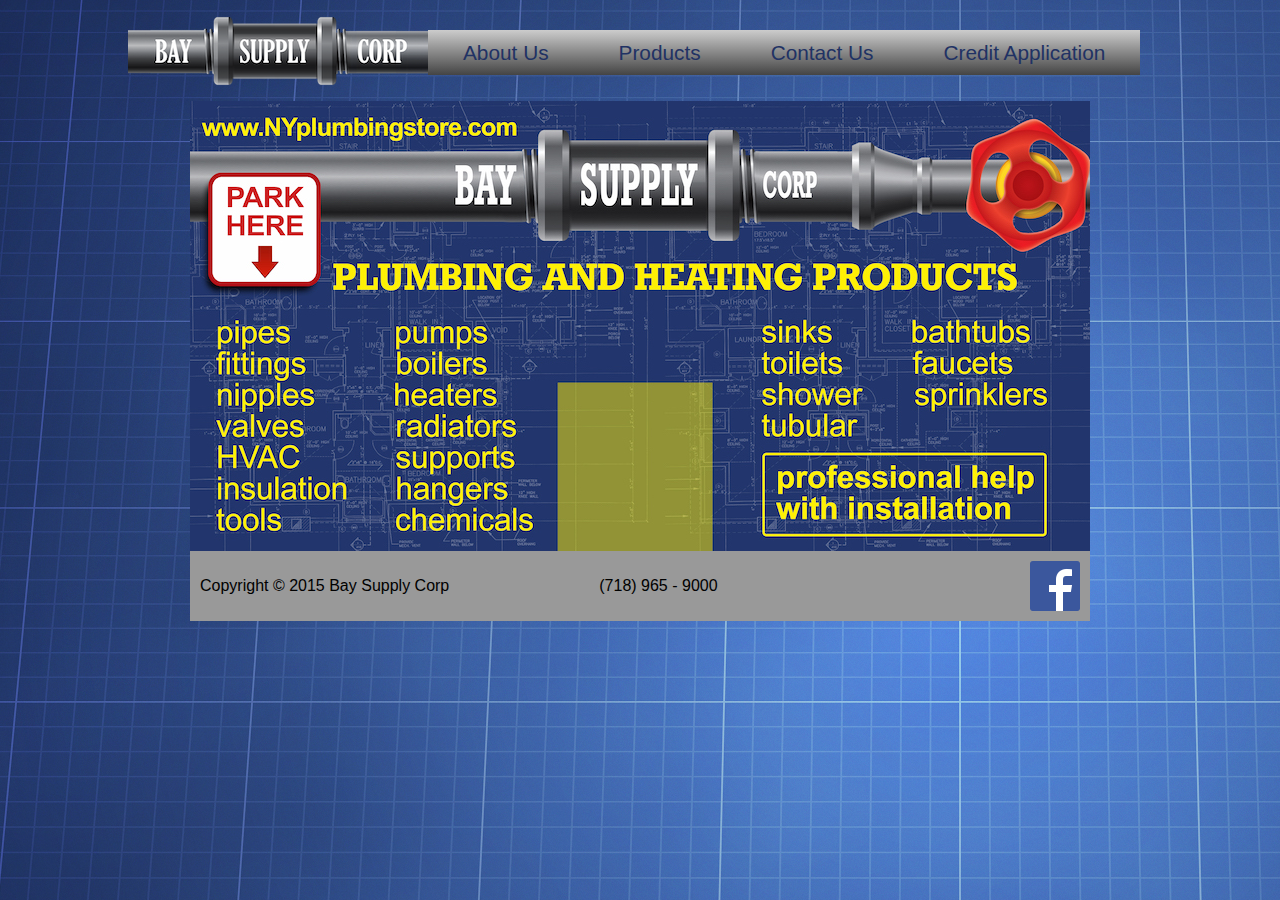
==== Bay Supply Corp/Calvin/index.html @ 5133984a "Logos" ====
<!DOCTYPE html>
<html>
<head>
    <meta charset="utf-8"/>
    <title>Bay Supply Corp</title>
    <link href="main.css" rel="stylesheet" type="text/css"/>
</head>
<body>
<header class="pageHeader">
    <div class="navBar">
        <a href="index.html"><img class="logo" src="../Images/google_drive_images/pipesignpng.png"/></a>
        <nav class="mainNav">
        <ul class="mainNav-ul">
            <a href="about.html"><li>About Us</li></a>
            <a href="products.html"><li>Products</li></a>
            <a href="contact.html"><li>Contact Us</li></a>
            <a href="creditApp.html"><li>Credit Application</li></a>
        </ul>
        </nav>
    </div>
</header>
<section class="contentBody">
    <div class=" banner indexBanner"><!-- Background Image --></div>
    
</section>

    
<footer class="pageFooter">
    <div class="copyright">Copyright &copy; 2015 Bay Supply Corp</div>
    <div class="phone">&#40;718&#41; 965 - 9000</div>
    <a href="https://www.facebook.com/baysupplycorp" target="_blank"><img class="FBLogo" src="../Images/FB-f-Logo__blue_50.png" /></a>
</footer>
</body>


</html>
---- Bay Supply Corp/Calvin/main.css ----
/*  Global Styles  */

* {
    margin: 0;
    padding: 0;
}
html {
    background-image: url(../Images/Blueprint-Background.jpg);
    background-attachment: fixed;
}
body {
    width: 100%;
    font-family: "PT Sans", Arial, sans-serif;
    font-size: 16px;
}
h2 {
    font-family: "PT Serif";
    font-size: 2.2em;
    color: #4269b5;
}

/*  Header Styles & Navigation Styles  */

.pageHeader {
    width: 90%;
    width: 1024px;
    margin: 0 auto;
    overflow: hidden;
}
.logo {
    padding: 15px 0;
    float: left;
}
.mainNav {
    float: left;
    margin-top: 30px;
    height: 45px;
    max-width: 721px;
    background: #cccccc; /* Old browsers */
    background: -moz-linear-gradient(top, #cccccc 0%, #444444 100%); /* FF3.6+ */
    background: -webkit-gradient(linear, left top, left bottom, color-stop(0%,#cccccc), color-  stop(100%,#444444)); /* Chrome,Safari4+ */
    background: -webkit-linear-gradient(top, #cccccc 0%,#444444 100%); /* Chrome10+,Safari5.1+ */
    background: -o-linear-gradient(top, #cccccc 0%,#444444 100%); /* Opera 11.10+ */
    background: -ms-linear-gradient(top, #cccccc 0%,#444444 100%); /* IE10+ */
    background: linear-gradient(to bottom, #cccccc 0%,#444444 100%); /* W3C */
    filter: progid:DXImageTransform.Microsoft.gradient( startColorstr='#cccccc',            endColorstr='#444444',GradientType=0 ); /* IE6-9 */
}
.mainNav-ul {
    list-style: none;
}
.mainNav-ul li {
    float: left;
    font-size: 1.3em;
    margin: 0 15px;
    padding: 0 20px;
    line-height: 45px;
}
a:link, a:visited {
    color: #213264;
}
.mainNav-ul li:hover, a:hover {
    background: #ccc;
}

/*  Main Body Styles  */

.contentBody {
    overflow: hidden;
    clear: both;
    width: 900px;
    margin: auto;
    position: relative;
    background: #aaaaaa; /* Old browsers */
    background: -moz-linear-gradient(left, #aaaaaa 0%, #ffffff 29%, #ffffff 71%, #aaaaaa 100%); /* FF3.6+ */
    background: -webkit-gradient(linear, left top, right top, color-stop(0%,#aaaaaa), color-stop(29%,#ffffff), color-stop(71%,#ffffff), color-stop(100%,#aaaaaa)); /* Chrome,Safari4+ */
    background: -webkit-linear-gradient(left, #aaaaaa 0%,#ffffff 29%,#ffffff 71%,#aaaaaa 100%); /* Chrome10+,Safari5.1+ */
    background: -o-linear-gradient(left, #aaaaaa 0%,#ffffff 29%,#ffffff 71%,#aaaaaa 100%); /* Opera 11.10+ */
    background: -ms-linear-gradient(left, #aaaaaa 0%,#ffffff 29%,#ffffff 71%,#aaaaaa 100%); /* IE10+ */
    background: linear-gradient(to right, #aaaaaa 0%,#ffffff 29%,#ffffff 71%,#aaaaaa 100%); /* W3C */
    filter: progid:DXImageTransform.Microsoft.gradient( startColorstr='#aaaaaa', endColorstr='#aaaaaa',GradientType=1 ); /* IE6-9 */
}

/*  Banner Styles  */
.banner {
    height: 450px;
    position: relative;
}
.indexBanner {
    background-image: url(../Images/google_drive_images/back_sign.jpg);
}
.aboutBanner {
    background-image: url(../Images/google_drive_images/counter.jpg);
}
.contactBanner {
    background-image: url(../Images/google_drive_images/front_entrance.jpg);
}
.productsBanner {
    background-image: url();
}
.creditBanner {
    background-image: url(../Images/google_drive_images/store_back.JPG);
}

/*  Content Styles  */

.about_intro, .services {
    padding: 40px 80px 0 80px;
}
.nameAccent {
    font-weight: bold;
    color: ;
}
.brandAccent {
    font-style: italic;
}
.policies {
    padding: 40px 80px;
}
.about_intro p, .storeLocation p, .policies p {
    font-size: 1.2em;
    line-height: 1.5;
    margin-bottom: 20px;
}
.policies h2 {
    margin-bottom: 20px;
}
.policyName {
    font-weight: bold;
    text-decoration: underline;
}
.serviceList, .hoursList, .leftList, .rightList {
    padding: 20px;
}
.serviceList li, .hoursList li, .leftList li, .rightList li {
    padding-bottom: 10px;
    line-height: 1.5;
    font-size: 1.2em;
}
.storeHours, .storeLocation {
    padding: 40px 80px 0 80px;
}
.address {
    font-style: italic;
    text-decoration: underline;
}
.phoneContact {
    padding: 20px 80px 0;
}
.phoneContact h2, .storeLocation h2 {
    margin-bottom: 20px;
}
.phoneNum {
    font-size: 1.4em;
}
.leftList {
    float: left;
    margin-bottom: 20px;
}
.rightList {
    float: left;
    margin-left: 40px;
}
.leftList ul, .rightList ul {
    list-style: none;
    padding-left: 10px
}
.etxBranch {
    text-decoration: underline;
    font-style: italic;
    color: ;
}
.extName {
    font-weight: bold;
    
}
.creditApp {
    padding: 90px 80px 0 80px;
    height: 450px;
    text-align: center;
}
.credDownload {
    display: inline-block;
    margin-top: 20px;
    padding: 30px;
    font-size: 1.2em;
    box-shadow: 7px 7px 10px #999;
    background: #aaaaaa; /* Old browsers */
    background: -moz-linear-gradient(top, #aaaaaa 0%, #ffffff 40%, #ffffff 60%, #aaaaaa 100%); /* FF3.6+ */
    background: -webkit-gradient(linear, left top, left bottom, color-stop(0%,#aaaaaa), color-stop(40%,#ffffff), color-stop(60%,#ffffff), color-stop(100%,#aaaaaa)); /* Chrome,Safari4+ */
    background: -webkit-linear-gradient(top, #aaaaaa 0%,#ffffff 40%,#ffffff 60%,#aaaaaa 100%); /* Chrome10+,Safari5.1+ */
    background: -o-linear-gradient(top, #aaaaaa 0%,#ffffff 40%,#ffffff 60%,#aaaaaa 100%); /* Opera 11.10+ */
    background: -ms-linear-gradient(top, #aaaaaa 0%,#ffffff 40%,#ffffff 60%,#aaaaaa 100%); /* IE10+ */
    background: linear-gradient(to bottom, #aaaaaa 0%,#ffffff 40%,#ffffff 60%,#aaaaaa 100%); /* W3C */
    filter: progid:DXImageTransform.Microsoft.gradient( startColorstr='#aaaaaa', endColorstr='#aaaaaa',GradientType=0 ); /* IE6-9 */
    
}
.credit-p {
    margin-top: 30px;
}

/*  Footer Styles Here  */

.pageFooter {
    margin: 0 auto;
    width: 900px;
    overflow: hidden;
    background: #999;
}
.copyright {
    float: left;
    margin-left: 10px;
    line-height: 70px;
}
.phone {
    float: left;
    margin-left: 150px;
    line-height: 70px;
}
.FBLogo {
    float: right;
    margin: 10px; 
}
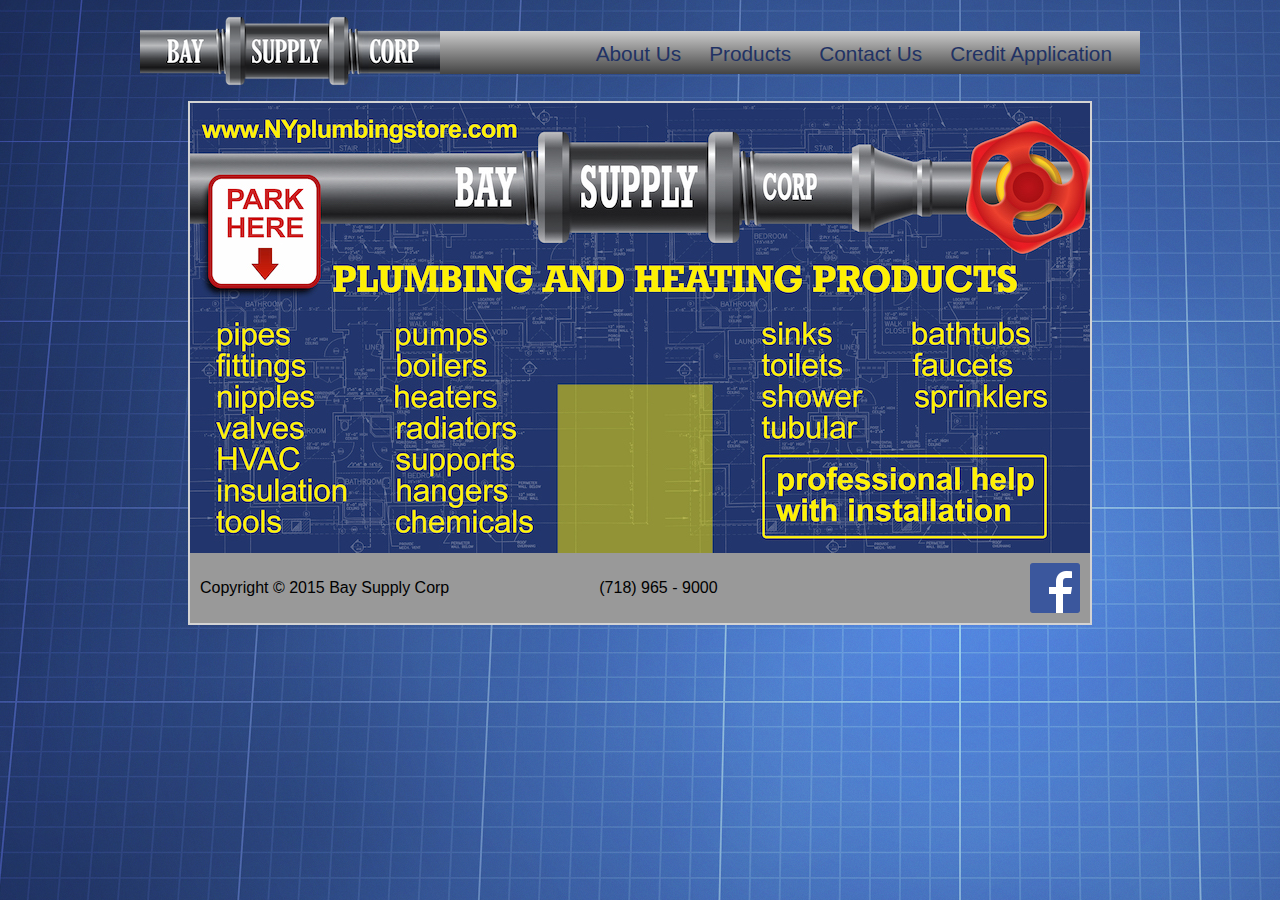
==== commit 5cf7d851: "Fixed nav bar" ====
--- a/Bay Supply Corp/Calvin/index.html
+++ b/Bay Supply Corp/Calvin/index.html
@@ -2,6 +2,7 @@
 <html>
 <head>
     <meta charset="utf-8"/>
+    <meta name="viewport" content="width=device-width">
     <title>Bay Supply Corp</title>
     <link href="main.css" rel="stylesheet" type="text/css"/>
 </head>
@@ -11,10 +12,10 @@
         <a href="index.html"><img class="logo" src="../Images/google_drive_images/pipesignpng.png"/></a>
         <nav class="mainNav">
         <ul class="mainNav-ul">
-            <a href="about.html"><li>About Us</li></a>
-            <a href="products.html"><li>Products</li></a>
-            <a href="contact.html"><li>Contact Us</li></a>
-            <a href="creditApp.html"><li>Credit Application</li></a>
+            <a href="about.html"><li>Credit Application</li></a>
+            <a href="products.html"><li>Contact Us</li></a>
+            <a href="contact.html"><li>Products</li></a>
+            <a href="creditApp.html"><li>About Us</li></a>
         </ul>
         </nav>
     </div>
@@ -23,7 +24,6 @@
     <div class=" banner indexBanner"><!-- Background Image --></div>
     
 </section>
-
     
 <footer class="pageFooter">
     <div class="copyright">Copyright &copy; 2015 Bay Supply Corp</div>
--- a/Bay Supply Corp/Calvin/main.css
+++ b/Bay Supply Corp/Calvin/main.css
@@ -13,29 +13,45 @@
     font-family: "PT Sans", Arial, sans-serif;
     font-size: 16px;
 }
+h1 {
+    font-family: "PT Serif";
+    font-size: 2.3em;
+    color: #204793;
+    clear: both;
+    margin-top: 40px;
+    padding: 10px 45px 0px;
+}
 h2 {
     font-family: "PT Serif";
-    font-size: 2.2em;
+    font-size: 1.8em;
     color: #4269b5;
+    clear: both;
+  /*  padding: 10px 45px 0px; */
 }
 
 /*  Header Styles & Navigation Styles  */
 
 .pageHeader {
-    width: 90%;
-    width: 1024px;
+    width: 100%;
+    max-width: 1000px;
     margin: 0 auto;
     overflow: hidden;
+    position: relative;
 }
 .logo {
     padding: 15px 0;
-    float: left;
+    float: left; 
+    z-index: 1;
+    position: relative;
 }
 .mainNav {
-    float: left;
-    margin-top: 30px;
-    height: 45px;
-    max-width: 721px;
+    position: absolute;
+    margin-left: 5%;
+    left: 250px;
+    float: right;
+    margin-top: 31px;
+    height: 43px;
+    width: 70%;
     background: #cccccc; /* Old browsers */
     background: -moz-linear-gradient(top, #cccccc 0%, #444444 100%); /* FF3.6+ */
     background: -webkit-gradient(linear, left top, left bottom, color-stop(0%,#cccccc), color-  stop(100%,#444444)); /* Chrome,Safari4+ */
@@ -49,16 +65,17 @@
     list-style: none;
 }
 .mainNav-ul li {
-    float: left;
+    position: relative;
+    float: right;
     font-size: 1.3em;
-    margin: 0 15px;
-    padding: 0 20px;
+    margin: 0 2% 0 0%;
+    padding: 0 2% 0 0%;
     line-height: 45px;
 }
 a:link, a:visited {
     color: #213264;
 }
-.mainNav-ul li:hover, a:hover {
+.mainNav-ul li:hover {
     background: #ccc;
 }
 
@@ -70,6 +87,8 @@
     width: 900px;
     margin: auto;
     position: relative;
+    border: 2px solid lightgray;
+    border-bottom: none;
     background: #aaaaaa; /* Old browsers */
     background: -moz-linear-gradient(left, #aaaaaa 0%, #ffffff 29%, #ffffff 71%, #aaaaaa 100%); /* FF3.6+ */
     background: -webkit-gradient(linear, left top, right top, color-stop(0%,#aaaaaa), color-stop(29%,#ffffff), color-stop(71%,#ffffff), color-stop(100%,#aaaaaa)); /* Chrome,Safari4+ */
@@ -81,6 +100,7 @@
 }
 
 /*  Banner Styles  */
+
 .banner {
     height: 450px;
     position: relative;
@@ -118,7 +138,7 @@
 }
 .about_intro p, .storeLocation p, .policies p {
     font-size: 1.2em;
-    line-height: 1.5;
+    line-height: 1.3;
     margin-bottom: 20px;
 }
 .policies h2 {
@@ -133,7 +153,7 @@
 }
 .serviceList li, .hoursList li, .leftList li, .rightList li {
     padding-bottom: 10px;
-    line-height: 1.5;
+    line-height: 1.3;
     font-size: 1.2em;
 }
 .storeHours, .storeLocation {
@@ -197,6 +217,74 @@
 .credit-p {
     margin-top: 30px;
 }
+.quickLinks {
+    background: #ccc;
+    overflow: hidden;
+    margin: 40px;
+    border: 1px solid gray;
+    
+}
+.quickLinks h2 {
+    padding: 40px 80px 30px;
+}
+.prodLinks {
+    float: left;
+    margin: 0 100px 40px 80px;
+}
+.brandLinks {
+    float: left;
+    margin: 0 60px 40px 100px;
+}
+.prodLinks h3, .brandLinks h3 {
+    margin-bottom: 10px;
+    text-decoration: underline;
+    font-size: 1.4em;
+}
+.prodLinks ul, .brandLinks ul {
+    padding-left: 20px;
+    line-height: 1.5;
+    
+}
+.prodLinks a, .brandLinks a, .prodLinks a:visited, .brandLinks a:visited {
+    text-decoration: none;
+    color: #002571;
+}
+.products {
+    clear: both;
+}
+.products h2, .brands h2 {
+    padding: 10px 45px 0px;
+}
+.imageC {
+    float: left;
+    width: 210px;
+    margin: 40px 45px;
+}
+.image {
+    box-sizing: border-box;
+    width: 214px;
+    height: 210px;
+    background: white;
+    border: 1px solid black;
+    overflow: hidden;
+    vertical-align: middle;
+    
+}
+.image img {
+    width: 99%;
+    margin: 0 auto;
+}
+.caption {
+    display: none;
+    box-sizing: border-box;
+    height: 40px;
+    background: white;
+    line-height: 40px;
+    text-align: center;
+    font-size: 1.2em;
+    border: 1px solid black;
+    border-top: none;
+}
 
 /*  Footer Styles Here  */
 
@@ -205,6 +293,8 @@
     width: 900px;
     overflow: hidden;
     background: #999;
+    border: 2px solid lightgray;
+    border-top: none;
 }
 .copyright {
     float: left;
@@ -219,4 +309,28 @@
 .FBLogo {
     float: right;
     margin: 10px; 
-}+}
+
+/*  Media Queries  */
+
+@media only screen and (max-width: 1024px) and (min-width: 900px) {
+    .pageHeader {
+        
+    }
+}
+
+@media only screen and (max-width: 899px) {
+    .contentBody {
+        width: 100%;
+    }
+    .mainNav {
+        width: 600px;
+    }
+    .pageFooter {
+        width: 100%;
+    }
+    
+}
+
+
+
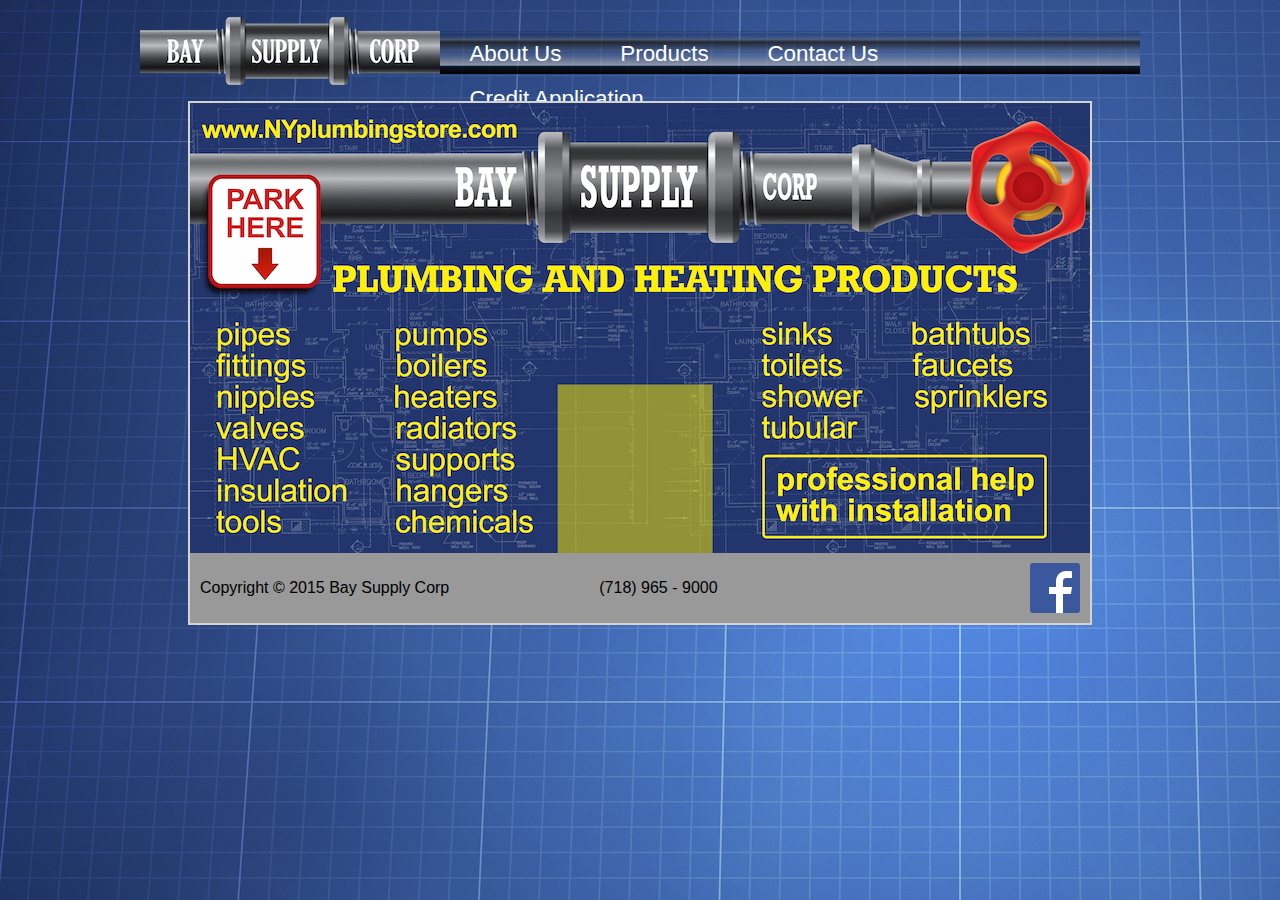
==== commit 6d240447: "Midterm Update" ====
--- a/Bay Supply Corp/Calvin/index.html
+++ b/Bay Supply Corp/Calvin/index.html
@@ -12,10 +12,10 @@
         <a href="index.html"><img class="logo" src="../Images/google_drive_images/pipesignpng.png"/></a>
         <nav class="mainNav">
         <ul class="mainNav-ul">
-            <a href="about.html"><li>Credit Application</li></a>
-            <a href="products.html"><li>Contact Us</li></a>
-            <a href="contact.html"><li>Products</li></a>
-            <a href="creditApp.html"><li>About Us</li></a>
+            <a href="about.html"><li>About Us</li></a>
+            <a href="products.html"><li>Products</li></a>
+            <a href="contact.html"><li>Contact Us</li></a>
+            <a href="creditApp.html"><li>Credit Application</li></a>
         </ul>
         </nav>
     </div>
--- a/Bay Supply Corp/Calvin/main.css
+++ b/Bay Supply Corp/Calvin/main.css
@@ -40,43 +40,38 @@
 }
 .logo {
     padding: 15px 0;
-    float: left; 
-    z-index: 1;
-    position: relative;
+    float: left;
 }
 .mainNav {
     position: absolute;
-    margin-left: 5%;
-    left: 250px;
+    left: 300px;
     float: right;
     margin-top: 31px;
-    height: 43px;
+    height: 42.5px;
     width: 70%;
-    background: #cccccc; /* Old browsers */
-    background: -moz-linear-gradient(top, #cccccc 0%, #444444 100%); /* FF3.6+ */
-    background: -webkit-gradient(linear, left top, left bottom, color-stop(0%,#cccccc), color-  stop(100%,#444444)); /* Chrome,Safari4+ */
-    background: -webkit-linear-gradient(top, #cccccc 0%,#444444 100%); /* Chrome10+,Safari5.1+ */
-    background: -o-linear-gradient(top, #cccccc 0%,#444444 100%); /* Opera 11.10+ */
-    background: -ms-linear-gradient(top, #cccccc 0%,#444444 100%); /* IE10+ */
-    background: linear-gradient(to bottom, #cccccc 0%,#444444 100%); /* W3C */
-    filter: progid:DXImageTransform.Microsoft.gradient( startColorstr='#cccccc',            endColorstr='#444444',GradientType=0 ); /* IE6-9 */
+    background: #9999a3; /* Old browsers */
+background: -webkit-linear-gradient(bottom, rgb(0, 0, 0) 0%, rgba(0, 0, 0, 0.67) 19%, rgba(255, 255, 255, 0.38) 20%, rgba(179, 179, 183, 0.75) 21%, rgba(170, 171, 175, 0.7) 23%, rgba(118, 120, 124, 0.14) 48%, rgba(108, 110, 114, 0.29) 54%, rgba(29, 29, 30, 0.79) 74%, rgba(93, 97, 100, 0.79) 81%, rgba(102, 102, 117, 0.14) 83%, rgba(0, 0, 0, 0.14) 90%);
+background: -o-linear-gradient(bottom, rgb(0, 0, 0) 0%, rgba(0, 0, 0, 0.67) 19%, rgba(255, 255, 255, 0.38) 20%, rgba(179, 179, 183, 0.75) 21%, rgba(170, 171, 175, 0.7) 23%, rgba(118, 120, 124, 0.14) 48%, rgba(108, 110, 114, 0.29) 54%, rgba(29, 29, 30, 0.79) 74%, rgba(93, 97, 100, 0.79) 81%, rgba(102, 102, 117, 0.14) 83%, rgba(0, 0, 0, 0.14) 90%);
+background: -ms-linear-gradient(bottom, rgb(0, 0, 0) 0%, rgba(0, 0, 0, 0.67) 19%, rgba(255, 255, 255, 0.38) 20%, rgba(179, 179, 183, 0.75) 21%, rgba(170, 171, 175, 0.7) 23%, rgba(118, 120, 124, 0.14) 48%, rgba(108, 110, 114, 0.29) 54%, rgba(29, 29, 30, 0.79) 74%, rgba(93, 97, 100, 0.79) 81%, rgba(102, 102, 117, 0.14) 83%, rgba(0, 0, 0, 0.14) 90%);
+background: -moz-linear-gradient(bottom, rgb(0, 0, 0) 0%, rgba(0, 0, 0, 0.67) 19%, rgba(255, 255, 255, 0.38) 20%, rgba(179, 179, 183, 0.75) 21%, rgba(170, 171, 175, 0.7) 23%, rgba(118, 120, 124, 0.14) 48%, rgba(108, 110, 114, 0.29) 54%, rgba(29, 29, 30, 0.79) 74%, rgba(93, 97, 100, 0.79) 81%, rgba(102, 102, 117, 0.14) 83%, rgba(0, 0, 0, 0.14) 90%);
+background: linear-gradient(to top, rgb(0, 0, 0) 0%, rgba(0, 0, 0, 0.67) 19%, rgba(255, 255, 255, 0.38) 20%, rgba(179, 179, 183, 0.75) 21%, rgba(170, 171, 175, 0.7) 23%, rgba(118, 120, 124, 0.14) 48%, rgba(108, 110, 114, 0.29) 54%, rgba(29, 29, 30, 0.79) 74%, rgba(93, 97, 100, 0.79) 81%, rgba(102, 102, 117, 0.14) 83%, rgba(0, 0, 0, 0.14) 90%);
+
 }
 .mainNav-ul {
     list-style: none;
 }
 .mainNav-ul li {
-    position: relative;
-    float: right;
-    font-size: 1.3em;
-    margin: 0 2% 0 0%;
-    padding: 0 2% 0 0%;
+    float: left;
+    font-size: 1.4em;
+    margin: 0 2.2%;
+    padding: 0 2%;
     line-height: 45px;
 }
 a:link, a:visited {
-    color: #213264;
+    color: white;
 }
 .mainNav-ul li:hover {
-    background: #ccc;
+    background: rgba(200, 200, 200, 0.5);
 }
 
 /*  Main Body Styles  */
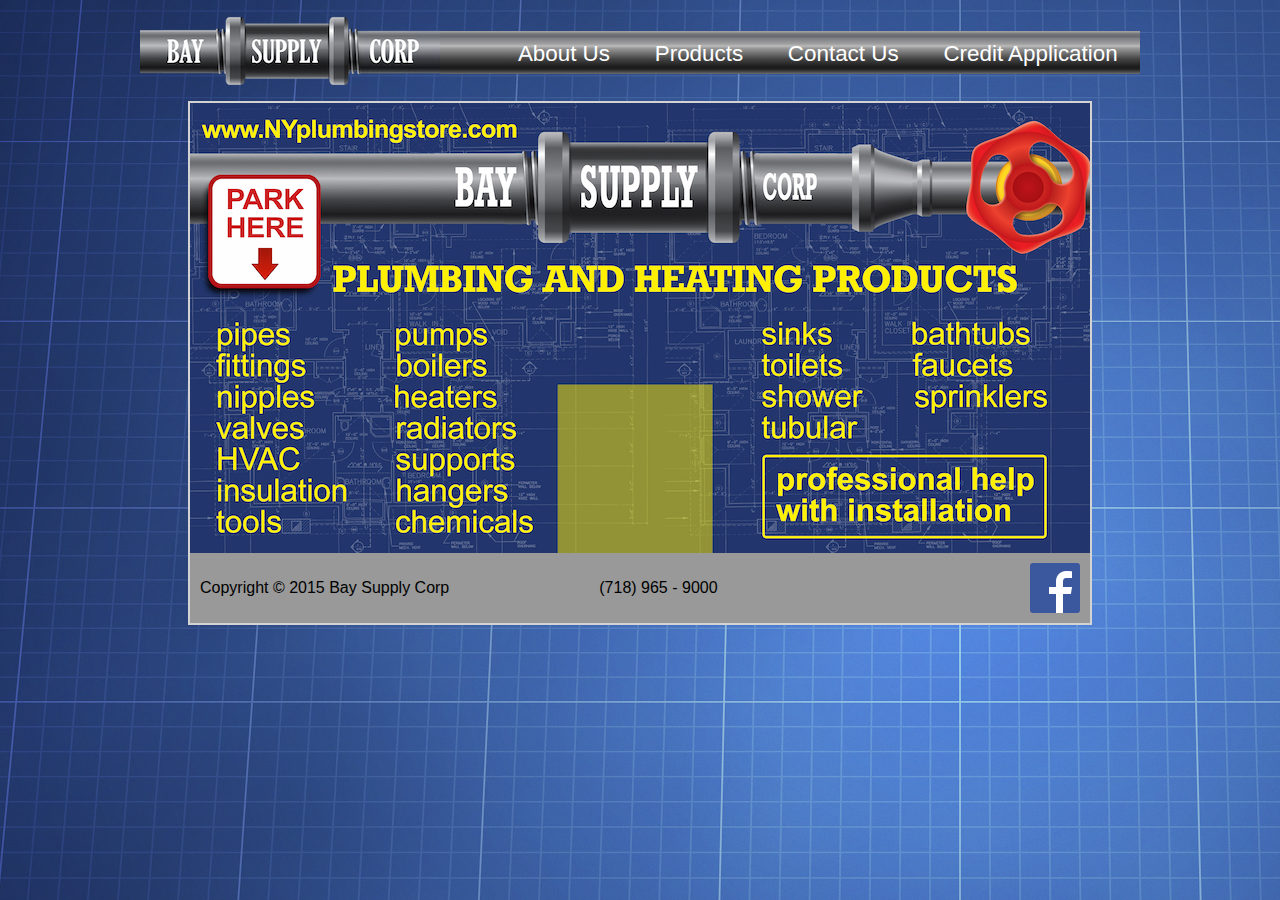
==== commit 62572643: "Media Queries" ====
--- a/Bay Supply Corp/Calvin/index.html
+++ b/Bay Supply Corp/Calvin/index.html
@@ -12,25 +12,21 @@
         <a href="index.html"><img class="logo" src="../Images/google_drive_images/pipesignpng.png"/></a>
         <nav class="mainNav">
         <ul class="mainNav-ul">
+            <a href="creditApp.html"><li>Credit Application</li></a>
+            <a href="contact.html"><li>Contact Us</li></a>
+            <a href="products.html"><li>Products</li></a>
             <a href="about.html"><li>About Us</li></a>
-            <a href="products.html"><li>Products</li></a>
-            <a href="contact.html"><li>Contact Us</li></a>
-            <a href="creditApp.html"><li>Credit Application</li></a>
         </ul>
         </nav>
     </div>
 </header>
 <section class="contentBody">
     <div class=" banner indexBanner"><!-- Background Image --></div>
-    
 </section>
-    
 <footer class="pageFooter">
     <div class="copyright">Copyright &copy; 2015 Bay Supply Corp</div>
     <div class="phone">&#40;718&#41; 965 - 9000</div>
     <a href="https://www.facebook.com/baysupplycorp" target="_blank"><img class="FBLogo" src="../Images/FB-f-Logo__blue_50.png" /></a>
 </footer>
 </body>
-
-
 </html>--- a/Bay Supply Corp/Calvin/main.css
+++ b/Bay Supply Corp/Calvin/main.css
@@ -49,22 +49,24 @@
     margin-top: 31px;
     height: 42.5px;
     width: 70%;
-    background: #9999a3; /* Old browsers */
-background: -webkit-linear-gradient(bottom, rgb(0, 0, 0) 0%, rgba(0, 0, 0, 0.67) 19%, rgba(255, 255, 255, 0.38) 20%, rgba(179, 179, 183, 0.75) 21%, rgba(170, 171, 175, 0.7) 23%, rgba(118, 120, 124, 0.14) 48%, rgba(108, 110, 114, 0.29) 54%, rgba(29, 29, 30, 0.79) 74%, rgba(93, 97, 100, 0.79) 81%, rgba(102, 102, 117, 0.14) 83%, rgba(0, 0, 0, 0.14) 90%);
-background: -o-linear-gradient(bottom, rgb(0, 0, 0) 0%, rgba(0, 0, 0, 0.67) 19%, rgba(255, 255, 255, 0.38) 20%, rgba(179, 179, 183, 0.75) 21%, rgba(170, 171, 175, 0.7) 23%, rgba(118, 120, 124, 0.14) 48%, rgba(108, 110, 114, 0.29) 54%, rgba(29, 29, 30, 0.79) 74%, rgba(93, 97, 100, 0.79) 81%, rgba(102, 102, 117, 0.14) 83%, rgba(0, 0, 0, 0.14) 90%);
-background: -ms-linear-gradient(bottom, rgb(0, 0, 0) 0%, rgba(0, 0, 0, 0.67) 19%, rgba(255, 255, 255, 0.38) 20%, rgba(179, 179, 183, 0.75) 21%, rgba(170, 171, 175, 0.7) 23%, rgba(118, 120, 124, 0.14) 48%, rgba(108, 110, 114, 0.29) 54%, rgba(29, 29, 30, 0.79) 74%, rgba(93, 97, 100, 0.79) 81%, rgba(102, 102, 117, 0.14) 83%, rgba(0, 0, 0, 0.14) 90%);
-background: -moz-linear-gradient(bottom, rgb(0, 0, 0) 0%, rgba(0, 0, 0, 0.67) 19%, rgba(255, 255, 255, 0.38) 20%, rgba(179, 179, 183, 0.75) 21%, rgba(170, 171, 175, 0.7) 23%, rgba(118, 120, 124, 0.14) 48%, rgba(108, 110, 114, 0.29) 54%, rgba(29, 29, 30, 0.79) 74%, rgba(93, 97, 100, 0.79) 81%, rgba(102, 102, 117, 0.14) 83%, rgba(0, 0, 0, 0.14) 90%);
-background: linear-gradient(to top, rgb(0, 0, 0) 0%, rgba(0, 0, 0, 0.67) 19%, rgba(255, 255, 255, 0.38) 20%, rgba(179, 179, 183, 0.75) 21%, rgba(170, 171, 175, 0.7) 23%, rgba(118, 120, 124, 0.14) 48%, rgba(108, 110, 114, 0.29) 54%, rgba(29, 29, 30, 0.79) 74%, rgba(93, 97, 100, 0.79) 81%, rgba(102, 102, 117, 0.14) 83%, rgba(0, 0, 0, 0.14) 90%);
-
+    background: #9e9e9e; /* Old browsers */
+background: -moz-linear-gradient(top,  #9e9e9e 2%, #717477 7%, #686870 14%, #7a7c82 16%, #a0a0a0 30%, #bbbbbb 35%, #999999 40%, #444444 65%, #1e1e1e 82%, #1c1c1c 88%, #4f4f4f 96%, #626468 98%); /* FF3.6+ */
+background: -webkit-gradient(linear, left top, left bottom, color-stop(2%,#9e9e9e), color-stop(7%,#717477), color-stop(14%,#686870), color-stop(16%,#7a7c82), color-stop(30%,#a0a0a0), color-stop(35%,#bbbbbb), color-stop(40%,#999999), color-stop(65%,#444444), color-stop(82%,#1e1e1e), color-stop(88%,#1c1c1c), color-stop(96%,#4f4f4f), color-stop(98%,#626468)); /* Chrome,Safari4+ */
+background: -webkit-linear-gradient(top,  #9e9e9e 2%,#717477 7%,#686870 14%,#7a7c82 16%,#a0a0a0 30%,#bbbbbb 35%,#999999 40%,#444444 65%,#1e1e1e 82%,#1c1c1c 88%,#4f4f4f 96%,#626468 98%); /* Chrome10+,Safari5.1+ */
+background: -o-linear-gradient(top,  #9e9e9e 2%,#717477 7%,#686870 14%,#7a7c82 16%,#a0a0a0 30%,#bbbbbb 35%,#999999 40%,#444444 65%,#1e1e1e 82%,#1c1c1c 88%,#4f4f4f 96%,#626468 98%); /* Opera 11.10+ */
+background: -ms-linear-gradient(top,  #9e9e9e 2%,#717477 7%,#686870 14%,#7a7c82 16%,#a0a0a0 30%,#bbbbbb 35%,#999999 40%,#444444 65%,#1e1e1e 82%,#1c1c1c 88%,#4f4f4f 96%,#626468 98%); /* IE10+ */
+background: linear-gradient(to bottom,  #9e9e9e 2%,#717477 7%,#686870 14%,#7a7c82 16%,#a0a0a0 30%,#bbbbbb 35%,#999999 40%,#444444 65%,#1e1e1e 82%,#1c1c1c 88%,#4f4f4f 96%,#626468 98%); /* W3C */
+filter: progid:DXImageTransform.Microsoft.gradient( startColorstr='#9e9e9e', endColorstr='#626468',GradientType=0 ); /* IE6-9 */
 }
 .mainNav-ul {
     list-style: none;
+    clear: both;
 }
 .mainNav-ul li {
-    float: left;
+    float: right;
     font-size: 1.4em;
-    margin: 0 2.2%;
-    padding: 0 2%;
+    margin: 0 1.6%;
+    padding: 0 1.6%;
     line-height: 45px;
 }
 a:link, a:visited {
@@ -308,24 +310,108 @@
 
 /*  Media Queries  */
 
-@media only screen and (max-width: 1024px) and (min-width: 900px) {
+/*Medium-Sized Devices*/
+@media only screen and (max-width: 938px) and (min-width: 800px) {
+    
+    /*  Header Styles & Navigation Styles  */
     .pageHeader {
-        
-    }
-}
-
-@media only screen and (max-width: 899px) {
+        width: 100%;
+        max-width: 750px;
+        margin: 0 auto;
+        overflow: hidden;
+        position: relative;
+    }
+    .logo {
+        padding: 15px 0;
+        width: 250px;
+        height: 58px;
+        float: left;
+    }
+    .mainNav {
+        position: absolute;
+        left: 250px;
+        float: right;
+        margin-top: 28px;
+        height: 35px;
+        width: 67%;
+        background: #9e9e9e; /* Old browsers */
+    background: -moz-linear-gradient(top,  #9e9e9e 2%, #717477 7%, #686870 14%, #7a7c82 16%, #a0a0a0 30%, #bbbbbb 35%, #999999 40%, #444444 65%, #1e1e1e 82%, #1c1c1c 88%, #4f4f4f 96%, #626468 98%); /* FF3.6+ */
+    background: -webkit-gradient(linear, left top, left bottom, color-stop(2%,#9e9e9e), color-stop(7%,#717477), color-stop(14%,#686870), color-stop(16%,#7a7c82), color-stop(30%,#a0a0a0), color-stop(35%,#bbbbbb), color-stop(40%,#999999), color-stop(65%,#444444), color-stop(82%,#1e1e1e), color-stop(88%,#1c1c1c), color-stop(96%,#4f4f4f), color-stop(98%,#626468)); /* Chrome,Safari4+ */
+    background: -webkit-linear-gradient(top,  #9e9e9e 2%,#717477 7%,#686870 14%,#7a7c82 16%,#a0a0a0 30%,#bbbbbb 35%,#999999 40%,#444444 65%,#1e1e1e 82%,#1c1c1c 88%,#4f4f4f 96%,#626468 98%); /* Chrome10+,Safari5.1+ */
+    background: -o-linear-gradient(top,  #9e9e9e 2%,#717477 7%,#686870 14%,#7a7c82 16%,#a0a0a0 30%,#bbbbbb 35%,#999999 40%,#444444 65%,#1e1e1e 82%,#1c1c1c 88%,#4f4f4f 96%,#626468 98%); /* Opera 11.10+ */
+    background: -ms-linear-gradient(top,  #9e9e9e 2%,#717477 7%,#686870 14%,#7a7c82 16%,#a0a0a0 30%,#bbbbbb 35%,#999999 40%,#444444 65%,#1e1e1e 82%,#1c1c1c 88%,#4f4f4f 96%,#626468 98%); /* IE10+ */
+    background: linear-gradient(to bottom,  #9e9e9e 2%,#717477 7%,#686870 14%,#7a7c82 16%,#a0a0a0 30%,#bbbbbb 35%,#999999 40%,#444444 65%,#1e1e1e 82%,#1c1c1c 88%,#4f4f4f 96%,#626468 98%); /* W3C */
+    filter: progid:DXImageTransform.Microsoft.gradient( startColorstr='#9e9e9e', endColorstr='#626468',GradientType=0 ); /* IE6-9 */
+    }
+    .mainNav-ul {
+        list-style: none;
+        clear: both;
+    }
+    .mainNav-ul li {
+        float: right;
+        font-size: 1.3em;
+        margin: -1% 0.5%;
+        padding: 0 1%;
+        line-height: 45px;
+    }  
+    
+    /*Main Content Body*/
     .contentBody {
-        width: 100%;
-    }
-    .mainNav {
-        width: 600px;
-    }
+        overflow: hidden;
+        clear: both;
+        width: 750px;
+        margin: auto;
+        position: relative;
+        border: 2px solid lightgray;
+        border-bottom: none;
+        background: #aaaaaa; /* Old browsers */
+        background: -moz-linear-gradient(left, #aaaaaa 0%, #ffffff 29%, #ffffff 71%, #aaaaaa 100%); /* FF3.6+ */
+        background: -webkit-gradient(linear, left top, right top, color-stop(0%,#aaaaaa), color-stop(29%,#ffffff), color-stop(71%,#ffffff), color-stop(100%,#aaaaaa)); /* Chrome,Safari4+ */
+        background: -webkit-linear-gradient(left, #aaaaaa 0%,#ffffff 29%,#ffffff 71%,#aaaaaa 100%); /* Chrome10+,Safari5.1+ */
+        background: -o-linear-gradient(left, #aaaaaa 0%,#ffffff 29%,#ffffff 71%,#aaaaaa 100%); /* Opera 11.10+ */
+        background: -ms-linear-gradient(left, #aaaaaa 0%,#ffffff 29%,#ffffff 71%,#aaaaaa 100%); /* IE10+ */
+        background: linear-gradient(to right, #aaaaaa 0%,#ffffff 29%,#ffffff 71%,#aaaaaa 100%); /* W3C */
+        filter: progid:DXImageTransform.Microsoft.gradient( startColorstr='#aaaaaa', endColorstr='#aaaaaa',GradientType=1 ); /* IE6-9 */
+    }
+    
+    /*  Banner Styles  */
+    .banner {
+        height: 450px;
+        position: relative;
+    }
+    .indexBanner {
+        background-image: url(../Images/google_drive_images/back_sign.jpg);
+        background-size: 100% 100%;
+    }
+    .aboutBanner {
+        background-image: url(../Images/google_drive_images/counter.jpg);
+        background-size: 100% 100%;
+    }
+    .contactBanner {
+        background-image: url(../Images/google_drive_images/front_entrance.jpg);
+        background-size: 100% 100%;
+    }
+    .productsBanner {
+        background-image: url();
+        background-size: 100% 100%;
+    }
+    .creditBanner {
+        background-image: url(../Images/google_drive_images/store_back.JPG);
+        background-size: 100% 100%;
+    }
+    
+    /*  Footer Styles */
     .pageFooter {
-        width: 100%;
-    }
-    
-}
-
-
-
+        margin: 0 auto;
+        width: 750px;
+        overflow: hidden;
+        background: #999;
+        border: 2px solid lightgray;
+        border-top: none;
+    }
+    
+}
+
+@media only screen and (max-width: 709rem) {
+    
+}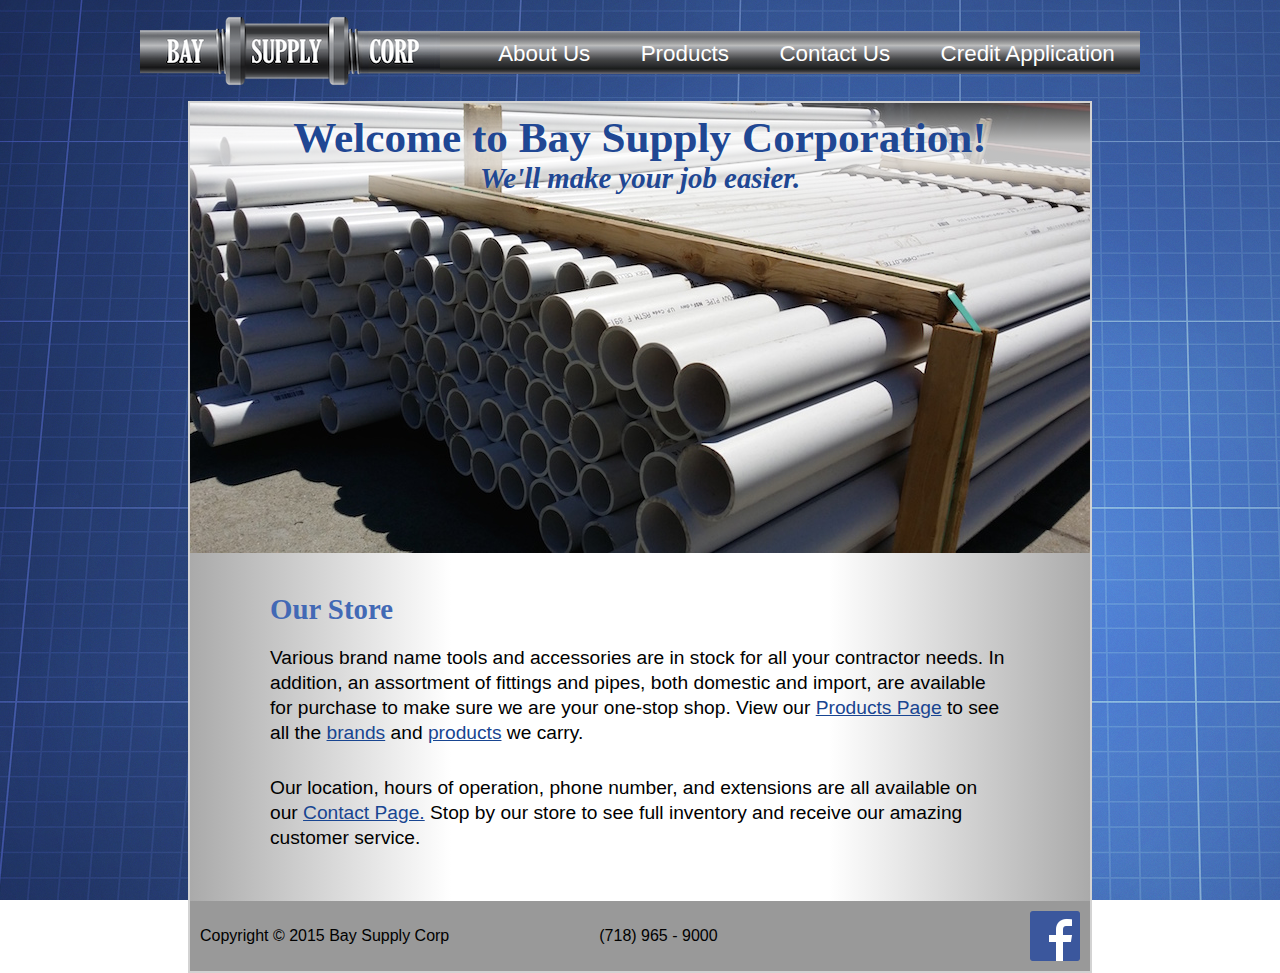
==== commit c75cce17: "Media Queries Update (Saw your changes)" ====
--- a/Bay Supply Corp/Calvin/index.html
+++ b/Bay Supply Corp/Calvin/index.html
@@ -21,12 +21,26 @@
     </div>
 </header>
 <section class="contentBody">
-    <div class=" banner indexBanner"><!-- Background Image --></div>
+    <div class="banner indexBanner">
+        <div class="bannerText">
+            <h1>Welcome to <span class="siteName">Bay Supply Corporation!</span></h1>
+            <h3>We'll make your job easier.</h3>
+        </div>
+    </div>
+    <section class="welcome">
+        <h2>Our Store</h2>
+        <p>Various brand name tools and accessories are in stock for all your contractor needs. In addition, an assortment of fittings and pipes, both domestic and import, are available for purchase to make sure we are your one-stop shop. View our <a href="products.html">Products Page</a> to see all the <a href="products.html#brands">brands</a> and <a href="products.html#products">products</a> we carry.</p>
+        <p>Our location, hours of operation, phone number, and extensions are all available on our <a href="contact.html">Contact Page.</a> Stop by our store to see full inventory and receive our amazing customer service.</p>
+    
+    </section>
 </section>
+    
 <footer class="pageFooter">
     <div class="copyright">Copyright &copy; 2015 Bay Supply Corp</div>
     <div class="phone">&#40;718&#41; 965 - 9000</div>
     <a href="https://www.facebook.com/baysupplycorp" target="_blank"><img class="FBLogo" src="../Images/FB-f-Logo__blue_50.png" /></a>
 </footer>
 </body>
+
+
 </html>--- a/Bay Supply Corp/Calvin/main.css
+++ b/Bay Supply Corp/Calvin/main.css
@@ -26,7 +26,10 @@
     font-size: 1.8em;
     color: #4269b5;
     clear: both;
-  /*  padding: 10px 45px 0px; */
+}
+h3 {
+    font-family: "PT Serif";
+    color: #204793;
 }
 
 /*  Header Styles & Navigation Styles  */
@@ -49,24 +52,23 @@
     margin-top: 31px;
     height: 42.5px;
     width: 70%;
-    background: #9e9e9e; /* Old browsers */
-background: -moz-linear-gradient(top,  #9e9e9e 2%, #717477 7%, #686870 14%, #7a7c82 16%, #a0a0a0 30%, #bbbbbb 35%, #999999 40%, #444444 65%, #1e1e1e 82%, #1c1c1c 88%, #4f4f4f 96%, #626468 98%); /* FF3.6+ */
-background: -webkit-gradient(linear, left top, left bottom, color-stop(2%,#9e9e9e), color-stop(7%,#717477), color-stop(14%,#686870), color-stop(16%,#7a7c82), color-stop(30%,#a0a0a0), color-stop(35%,#bbbbbb), color-stop(40%,#999999), color-stop(65%,#444444), color-stop(82%,#1e1e1e), color-stop(88%,#1c1c1c), color-stop(96%,#4f4f4f), color-stop(98%,#626468)); /* Chrome,Safari4+ */
-background: -webkit-linear-gradient(top,  #9e9e9e 2%,#717477 7%,#686870 14%,#7a7c82 16%,#a0a0a0 30%,#bbbbbb 35%,#999999 40%,#444444 65%,#1e1e1e 82%,#1c1c1c 88%,#4f4f4f 96%,#626468 98%); /* Chrome10+,Safari5.1+ */
-background: -o-linear-gradient(top,  #9e9e9e 2%,#717477 7%,#686870 14%,#7a7c82 16%,#a0a0a0 30%,#bbbbbb 35%,#999999 40%,#444444 65%,#1e1e1e 82%,#1c1c1c 88%,#4f4f4f 96%,#626468 98%); /* Opera 11.10+ */
-background: -ms-linear-gradient(top,  #9e9e9e 2%,#717477 7%,#686870 14%,#7a7c82 16%,#a0a0a0 30%,#bbbbbb 35%,#999999 40%,#444444 65%,#1e1e1e 82%,#1c1c1c 88%,#4f4f4f 96%,#626468 98%); /* IE10+ */
-background: linear-gradient(to bottom,  #9e9e9e 2%,#717477 7%,#686870 14%,#7a7c82 16%,#a0a0a0 30%,#bbbbbb 35%,#999999 40%,#444444 65%,#1e1e1e 82%,#1c1c1c 88%,#4f4f4f 96%,#626468 98%); /* W3C */
-filter: progid:DXImageTransform.Microsoft.gradient( startColorstr='#9e9e9e', endColorstr='#626468',GradientType=0 ); /* IE6-9 */
+    background: #9d9ea5; /* Old browsers */
+    background: -moz-linear-gradient(top,  #9d9ea5 2%, #7c7e84 5%, #747577 9%, #6e6f72 13%, #717375 15%, #7e7e82 19%, #a4a5a5 29%, #bcbcbc 34%, #a6a9ad 38%, #9b9ca0 42%, #757577 52%, #464749 65%, #3e3f3f 69%, #2c2d30 79%, #1a1c1b 88%, #3b3a3d 94%, #62626b 98%); /* FF3.6+ */
+    background: -webkit-gradient(linear, left top, left bottom, color-stop(2%,#9d9ea5), color-stop(5%,#7c7e84), color-stop(9%,#747577), color-stop(13%,#6e6f72), color-stop(15%,#717375), color-stop(19%,#7e7e82), color-stop(29%,#a4a5a5), color-stop(34%,#bcbcbc), color-stop(38%,#a6a9ad), color-stop(42%,#9b9ca0), color-stop(52%,#757577), color-stop(65%,#464749), color-stop(69%,#3e3f3f), color-stop(79%,#2c2d30), color-stop(88%,#1a1c1b), color-stop(94%,#3b3a3d), color-stop(98%,#62626b)); /* Chrome,Safari4+ */
+    background: -webkit-linear-gradient(top,  #9d9ea5 2%,#7c7e84 5%,#747577 9%,#6e6f72 13%,#717375 15%,#7e7e82 19%,#a4a5a5 29%,#bcbcbc 34%,#a6a9ad 38%,#9b9ca0 42%,#757577 52%,#464749 65%,#3e3f3f 69%,#2c2d30 79%,#1a1c1b 88%,#3b3a3d 94%,#62626b 98%); /* Chrome10+,Safari5.1+ */
+    background: -o-linear-gradient(top,  #9d9ea5 2%,#7c7e84 5%,#747577 9%,#6e6f72 13%,#717375 15%,#7e7e82 19%,#a4a5a5 29%,#bcbcbc 34%,#a6a9ad 38%,#9b9ca0 42%,#757577 52%,#464749 65%,#3e3f3f 69%,#2c2d30 79%,#1a1c1b 88%,#3b3a3d 94%,#62626b 98%); /* Opera 11.10+ */
+    background: -ms-linear-gradient(top,  #9d9ea5 2%,#7c7e84 5%,#747577 9%,#6e6f72 13%,#717375 15%,#7e7e82 19%,#a4a5a5 29%,#bcbcbc 34%,#a6a9ad 38%,#9b9ca0 42%,#757577 52%,#464749 65%,#3e3f3f 69%,#2c2d30 79%,#1a1c1b 88%,#3b3a3d 94%,#62626b 98%); /* IE10+ */
+    background: linear-gradient(to bottom,  #9d9ea5 2%,#7c7e84 5%,#747577 9%,#6e6f72 13%,#717375 15%,#7e7e82 19%,#a4a5a5 29%,#bcbcbc 34%,#a6a9ad 38%,#9b9ca0 42%,#757577 52%,#464749 65%,#3e3f3f 69%,#2c2d30 79%,#1a1c1b 88%,#3b3a3d 94%,#62626b 98%); /* W3C */
+    filter: progid:DXImageTransform.Microsoft.gradient( startColorstr='#9d9ea5', endColorstr='#62626b',GradientType=0 ); /* IE6-9 */
 }
 .mainNav-ul {
     list-style: none;
-    clear: both;
 }
 .mainNav-ul li {
     float: right;
     font-size: 1.4em;
-    margin: 0 1.6%;
-    padding: 0 1.6%;
+    margin: 0 1.8%;
+    padding: 0 1.8%;
     line-height: 45px;
 }
 a:link, a:visited {
@@ -103,7 +105,32 @@
     position: relative;
 }
 .indexBanner {
-    background-image: url(../Images/google_drive_images/back_sign.jpg);
+    background-image: url(../Images/google_drive_images/pvc_pipes.jpg);
+}
+.indexBanner h1 {
+    margin: 0;
+    padding: 0;
+    font-size: 2.7em;
+    color: #204793;
+    text-shadow: 0 0 5px rgba(255, 255, 255, 0.5);
+}
+.indexBanner h3 {
+    margin: 0;
+    padding: 0;
+    font-size: 1.8em;
+    font-style: italic;
+    text-shadow: 0 0 5px rgba(255, 255, 255, 0.5);
+}
+.bannerText {
+    padding: 10px;
+    text-align: center;
+    background: -moz-linear-gradient(top, rgba(255,255,255,0.25) 0%, rgba(255,255,255,0.75) 40%, rgba(255,255,255,0.75) 60%, rgba(255,255,255,0.26) 90%, rgba(255,255,255,0) 100%); /* FF3.6+ */
+background: -webkit-gradient(linear, left top, left bottom, color-stop(0%,rgba(255,255,255,0.25)), color-stop(40%,rgba(255,255,255,0.75)), color-stop(60%,rgba(255,255,255,0.75)), color-stop(90%,rgba(255,255,255,0.26)), color-stop(100%,rgba(255,255,255,0))); /* Chrome,Safari4+ */
+background: -webkit-linear-gradient(top, rgba(255,255,255,0.25) 0%,rgba(255,255,255,0.75) 40%,rgba(255,255,255,0.75) 60%,rgba(255,255,255,0.26) 90%,rgba(255,255,255,0) 100%); /* Chrome10+,Safari5.1+ */
+background: -o-linear-gradient(top, rgba(255,255,255,0.25) 0%,rgba(255,255,255,0.75) 40%,rgba(255,255,255,0.75) 60%,rgba(255,255,255,0.26) 90%,rgba(255,255,255,0) 100%); /* Opera 11.10+ */
+background: -ms-linear-gradient(top, rgba(255,255,255,0.25) 0%,rgba(255,255,255,0.75) 40%,rgba(255,255,255,0.75) 60%,rgba(255,255,255,0.26) 90%,rgba(255,255,255,0) 100%); /* IE10+ */
+background: linear-gradient(to bottom, rgba(255,255,255,0.25) 0%,rgba(255,255,255,0.75) 40%,rgba(255,255,255,0.75) 60%,rgba(255,255,255,0.26) 90%,rgba(255,255,255,0) 100%); /* W3C */
+filter: progid:DXImageTransform.Microsoft.gradient( startColorstr='#40ffffff', endColorstr='#00ffffff',GradientType=0 ); /* IE6-9 */
 }
 .aboutBanner {
     background-image: url(../Images/google_drive_images/counter.jpg);
@@ -112,7 +139,7 @@
     background-image: url(../Images/google_drive_images/front_entrance.jpg);
 }
 .productsBanner {
-    background-image: url();
+    background-image: url(../Images/google_drive_images/no-hub-elbows.jpg);
 }
 .creditBanner {
     background-image: url(../Images/google_drive_images/store_back.JPG);
@@ -122,6 +149,20 @@
 
 .about_intro, .services {
     padding: 40px 80px 0 80px;
+}
+.welcome {
+    padding: 40px 80px 20px 80px;
+}
+.welcome h2 {
+    margin-bottom: 20px;
+}
+.welcome p {
+    font-size: 1.2em;
+    line-height: 1.3;
+    margin-bottom: 30px;
+}
+.welcome a:link, .welcome a:visited {
+    color: #184591;
 }
 .nameAccent {
     font-weight: bold;
@@ -211,31 +252,37 @@
     filter: progid:DXImageTransform.Microsoft.gradient( startColorstr='#aaaaaa', endColorstr='#aaaaaa',GradientType=0 ); /* IE6-9 */
     
 }
+.credDownload p {
+    color: black;
+}
 .credit-p {
     margin-top: 30px;
 }
 .quickLinks {
-    background: #ccc;
+    position: relative;
+    top: 80px;
+    margin: 0 80px;
+    background: rgba(204, 204, 204, 0.6);
     overflow: hidden;
-    margin: 40px;
-    border: 1px solid gray;
-    
+    /*  BREAKS AT WIDTH < 588 PX  */
 }
 .quickLinks h2 {
-    padding: 40px 80px 30px;
+    padding: 20px 80px 20px;
+    color: #002571;
+}
+.brandLinks {
+    float: left;
+    margin: 0 7% 20px 12%;
 }
 .prodLinks {
-    float: left;
-    margin: 0 100px 40px 80px;
-}
-.brandLinks {
-    float: left;
-    margin: 0 60px 40px 100px;
+    float: right;
+    margin: 0 12% 40px 7%;
 }
 .prodLinks h3, .brandLinks h3 {
     margin-bottom: 10px;
     text-decoration: underline;
     font-size: 1.4em;
+    color: #002571;
 }
 .prodLinks ul, .brandLinks ul {
     padding-left: 20px;
@@ -259,7 +306,7 @@
 }
 .image {
     box-sizing: border-box;
-    width: 214px;
+    width: 210px;
     height: 210px;
     background: white;
     border: 1px solid black;
@@ -268,11 +315,10 @@
     
 }
 .image img {
-    width: 99%;
-    margin: 0 auto;
+    width: 206px;
+    margin-left: 1px;
 }
 .caption {
-    display: none;
     box-sizing: border-box;
     height: 40px;
     background: white;
@@ -282,6 +328,9 @@
     border: 1px solid black;
     border-top: none;
 }
+.caption1 {
+    display: none;
+}
 
 /*  Footer Styles Here  */
 
@@ -311,25 +360,25 @@
 /*  Media Queries  */
 
 /*Medium-Sized Devices*/
-@media only screen and (max-width: 938px) and (min-width: 800px) {
+@media only screen and (max-width: 1024px) and (min-width: 800px) {
     
     /*  Header Styles & Navigation Styles  */
     .pageHeader {
         width: 100%;
-        max-width: 750px;
+        max-width: 825px;
         margin: 0 auto;
         overflow: hidden;
         position: relative;
     }
     .logo {
-        padding: 15px 0;
+        padding: 15px 10px;
         width: 250px;
         height: 58px;
         float: left;
     }
     .mainNav {
         position: absolute;
-        left: 250px;
+        left: 260px;
         float: right;
         margin-top: 28px;
         height: 35px;
@@ -350,8 +399,8 @@
     .mainNav-ul li {
         float: right;
         font-size: 1.3em;
-        margin: -1% 0.5%;
-        padding: 0 1%;
+        margin: -1% 1.2%;
+        padding: 0 1.2%;
         line-height: 45px;
     }  
     
@@ -392,7 +441,7 @@
         background-size: 100% 100%;
     }
     .productsBanner {
-        background-image: url();
+        background-image: url(../Images/google_drive_images/no-hub-elbows.jpg);
         background-size: 100% 100%;
     }
     .creditBanner {
@@ -409,9 +458,25 @@
         border: 2px solid lightgray;
         border-top: none;
     }
-    
-}
-
-@media only screen and (max-width: 709rem) {
+    .brandLinks {
+        float: left;
+        margin: 0 7% 20px 12%;
+        clear: both; 
+    }
+    /*Products Page*/
+    .quickLinks {
+        position: relative;
+        top: 80px;
+        margin: 0 60px;
+        background: rgba(204, 204, 204, 0.6);
+        overflow: hidden;
+        /*  BREAKS AT WIDTH < 588 PX  */
+    }
+    .brands > section > div:nth-child(2n) {
+        float: right;
+    }
+    .products > section > div:nth-child(2n) {
+        float: right;
+    }
     
 }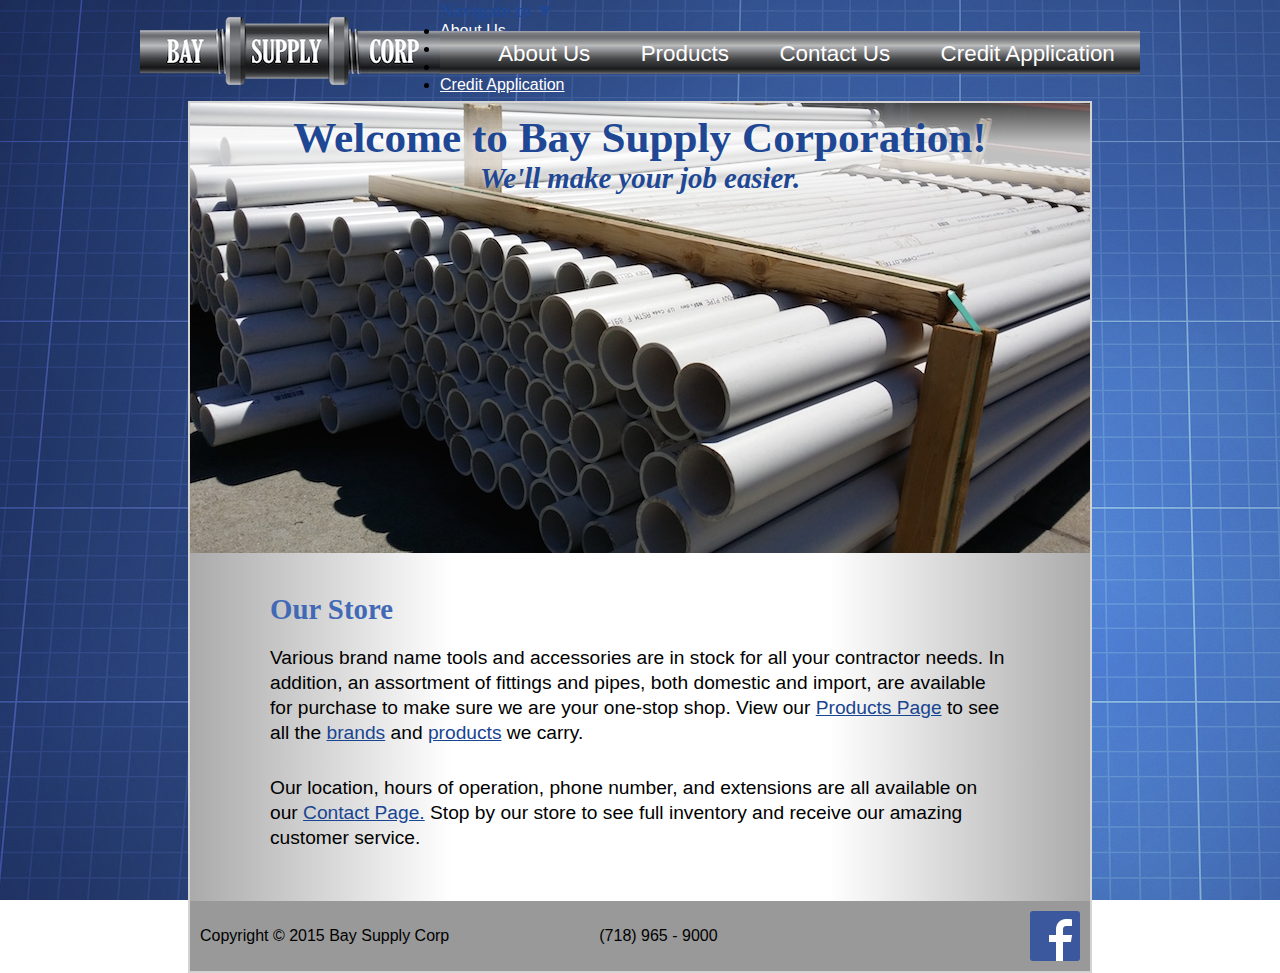
==== commit 5282a1a2: "Drop-Down Nav" ====
--- a/Bay Supply Corp/Calvin/index.html
+++ b/Bay Supply Corp/Calvin/index.html
@@ -10,6 +10,8 @@
 <header class="pageHeader">
     <div class="navBar">
         <a href="index.html"><img class="logo" src="../Images/google_drive_images/pipesignpng.png"/></a>
+        
+         <!--For bigger devices-->
         <nav class="mainNav">
         <ul class="mainNav-ul">
             <a href="creditApp.html"><li>Credit Application</li></a>
@@ -18,6 +20,21 @@
             <a href="about.html"><li>About Us</li></a>
         </ul>
         </nav>
+        
+        <!--For tablets and handheld devices-->
+        <h3 class="navigationButton">Navigate to &#x25BC</h3>
+        <ul class="dropDownNavButton">
+            <nav class="dropDownMenu">
+                <li><a href="about.html">About Us</a></li>
+                <li><a href="products.html">Products</a></li>
+                <li><a href="contact.html">Contact Us</a></li>
+                <li><a href="creditApp.html">Credit Application</a></li>
+             </nav>
+        </ul>
+       
+        
+        
+        
     </div>
 </header>
 <section class="contentBody">
--- a/Bay Supply Corp/Calvin/main.css
+++ b/Bay Supply Corp/Calvin/main.css
@@ -360,123 +360,243 @@
 /*  Media Queries  */
 
 /*Medium-Sized Devices*/
-@media only screen and (max-width: 1024px) and (min-width: 800px) {
+@media only screen and (max-width: 1024px) and (min-width: 875px) {
     
     /*  Header Styles & Navigation Styles  */
     .pageHeader {
-        width: 100%;
         max-width: 825px;
-        margin: 0 auto;
-        overflow: hidden;
-        position: relative;
     }
     .logo {
         padding: 15px 10px;
         width: 250px;
         height: 58px;
-        float: left;
     }
     .mainNav {
-        position: absolute;
         left: 260px;
-        float: right;
         margin-top: 28px;
         height: 35px;
-        width: 67%;
-        background: #9e9e9e; /* Old browsers */
-    background: -moz-linear-gradient(top,  #9e9e9e 2%, #717477 7%, #686870 14%, #7a7c82 16%, #a0a0a0 30%, #bbbbbb 35%, #999999 40%, #444444 65%, #1e1e1e 82%, #1c1c1c 88%, #4f4f4f 96%, #626468 98%); /* FF3.6+ */
-    background: -webkit-gradient(linear, left top, left bottom, color-stop(2%,#9e9e9e), color-stop(7%,#717477), color-stop(14%,#686870), color-stop(16%,#7a7c82), color-stop(30%,#a0a0a0), color-stop(35%,#bbbbbb), color-stop(40%,#999999), color-stop(65%,#444444), color-stop(82%,#1e1e1e), color-stop(88%,#1c1c1c), color-stop(96%,#4f4f4f), color-stop(98%,#626468)); /* Chrome,Safari4+ */
-    background: -webkit-linear-gradient(top,  #9e9e9e 2%,#717477 7%,#686870 14%,#7a7c82 16%,#a0a0a0 30%,#bbbbbb 35%,#999999 40%,#444444 65%,#1e1e1e 82%,#1c1c1c 88%,#4f4f4f 96%,#626468 98%); /* Chrome10+,Safari5.1+ */
-    background: -o-linear-gradient(top,  #9e9e9e 2%,#717477 7%,#686870 14%,#7a7c82 16%,#a0a0a0 30%,#bbbbbb 35%,#999999 40%,#444444 65%,#1e1e1e 82%,#1c1c1c 88%,#4f4f4f 96%,#626468 98%); /* Opera 11.10+ */
-    background: -ms-linear-gradient(top,  #9e9e9e 2%,#717477 7%,#686870 14%,#7a7c82 16%,#a0a0a0 30%,#bbbbbb 35%,#999999 40%,#444444 65%,#1e1e1e 82%,#1c1c1c 88%,#4f4f4f 96%,#626468 98%); /* IE10+ */
-    background: linear-gradient(to bottom,  #9e9e9e 2%,#717477 7%,#686870 14%,#7a7c82 16%,#a0a0a0 30%,#bbbbbb 35%,#999999 40%,#444444 65%,#1e1e1e 82%,#1c1c1c 88%,#4f4f4f 96%,#626468 98%); /* W3C */
-    filter: progid:DXImageTransform.Microsoft.gradient( startColorstr='#9e9e9e', endColorstr='#626468',GradientType=0 ); /* IE6-9 */
+        width: 69%;
     }
     .mainNav-ul {
-        list-style: none;
         clear: both;
+        margin-right: 2%;
     }
     .mainNav-ul li {
-        float: right;
         font-size: 1.3em;
-        margin: -1% 1.2%;
-        padding: 0 1.2%;
-        line-height: 45px;
+        margin: -1% 1.1%;
+        padding: 0 1.1%;
     }  
     
     /*Main Content Body*/
     .contentBody {
-        overflow: hidden;
-        clear: both;
         width: 750px;
-        margin: auto;
-        position: relative;
-        border: 2px solid lightgray;
-        border-bottom: none;
-        background: #aaaaaa; /* Old browsers */
-        background: -moz-linear-gradient(left, #aaaaaa 0%, #ffffff 29%, #ffffff 71%, #aaaaaa 100%); /* FF3.6+ */
-        background: -webkit-gradient(linear, left top, right top, color-stop(0%,#aaaaaa), color-stop(29%,#ffffff), color-stop(71%,#ffffff), color-stop(100%,#aaaaaa)); /* Chrome,Safari4+ */
-        background: -webkit-linear-gradient(left, #aaaaaa 0%,#ffffff 29%,#ffffff 71%,#aaaaaa 100%); /* Chrome10+,Safari5.1+ */
-        background: -o-linear-gradient(left, #aaaaaa 0%,#ffffff 29%,#ffffff 71%,#aaaaaa 100%); /* Opera 11.10+ */
-        background: -ms-linear-gradient(left, #aaaaaa 0%,#ffffff 29%,#ffffff 71%,#aaaaaa 100%); /* IE10+ */
-        background: linear-gradient(to right, #aaaaaa 0%,#ffffff 29%,#ffffff 71%,#aaaaaa 100%); /* W3C */
-        filter: progid:DXImageTransform.Microsoft.gradient( startColorstr='#aaaaaa', endColorstr='#aaaaaa',GradientType=1 ); /* IE6-9 */
     }
     
     /*  Banner Styles  */
-    .banner {
-        height: 450px;
-        position: relative;
-    }
-    .indexBanner {
-        background-image: url(../Images/google_drive_images/back_sign.jpg);
-        background-size: 100% 100%;
-    }
-    .aboutBanner {
-        background-image: url(../Images/google_drive_images/counter.jpg);
-        background-size: 100% 100%;
-    }
-    .contactBanner {
-        background-image: url(../Images/google_drive_images/front_entrance.jpg);
-        background-size: 100% 100%;
-    }
-    .productsBanner {
-        background-image: url(../Images/google_drive_images/no-hub-elbows.jpg);
-        background-size: 100% 100%;
-    }
-    .creditBanner {
-        background-image: url(../Images/google_drive_images/store_back.JPG);
+    .indexBanner,.aboutBanner,.contactBanner,.productsBanners,.creditBanner{
         background-size: 100% 100%;
     }
     
     /*  Footer Styles */
     .pageFooter {
-        margin: 0 auto;
         width: 750px;
-        overflow: hidden;
-        background: #999;
-        border: 2px solid lightgray;
-        border-top: none;
-    }
+    }
+    
+    /*Content Styles*/
     .brandLinks {
-        float: left;
-        margin: 0 7% 20px 12%;
         clear: both; 
     }
+    .quickLinks {
+        margin: 0 40px;
+    }
+    
     /*Products Page*/
-    .quickLinks {
-        position: relative;
-        top: 80px;
-        margin: 0 60px;
-        background: rgba(204, 204, 204, 0.6);
-        overflow: hidden;
-        /*  BREAKS AT WIDTH < 588 PX  */
-    }
     .brands > section > div:nth-child(2n) {
         float: right;
     }
     .products > section > div:nth-child(2n) {
         float: right;
-    }
+    }   
+    
+}
+
+/*Smaller-Sized Devices*/
+@media only screen and (max-width: 874px) and (min-width: 652px) {
+    
+     /*  Header Styles & Navigation Styles  */
+    .pageHeader {
+        max-width: 625px;
+    }
+    .logo {
+        padding: 15px 5px;
+        width: 200px;
+        height: 52px;
+    }
+    .mainNav {
+        left: 205px;
+        margin-top: 27px;
+        height: 31px;
+        width: 74%;
+    }
+    .mainNav-ul {
+        clear: both;
+        margin-right: 10%;
+    }
+    .mainNav-ul li {
+        font-size: 1em;
+        margin: -1.5% 1% 1% 0%;
+        padding: -1.5% 1% 1% 0%;
+    }  
+    
+    /*Main Content Body*/
+    .contentBody {
+        width: 600px;
+    }
+    
+    /*  Banner Styles  */
+    .indexBanner,.aboutBanner,.contactBanner,.productsBanners,.creditBanner{
+        background-size: 100% 100%;
+    }
+    
+    /*  Footer Styles */
+    .pageFooter {
+        width: 600px;
+    }
+    
+    /*Content Styles*/0
+    .brandLinks {
+        clear: both; 
+    }
+    .quickLinks {
+        margin: 0 -30px;
+    }
+    
+    /*Products Page*/
+    .brands > section > div:nth-child(2n) {
+        float: right;
+    }
+    .products > section > div:nth-child(2n) {
+        float: right;
+    } 
+    
+    /*Contact Page*/
+    .leftList {
+        margin-bottom: 0px;
+        padding-bottom: 0px;
+    }
+    .rightList {
+        margin-left: 0px;
+        margin-top: 0px;
+        padding-top: 0px;
+    }
+  
+}
+
+/*Tablet-Sized Devices*/
+@media only screen and (max-width: 651px) and (min-width: 480px) {
+    
+    /*  Header Styles & Navigation Styles  */
+    .pageHeader {
+        max-width: 475px;
+    }
+    .logo {
+        padding: 15px 5px;
+        width: 220px;
+        height: 52px;
+    }
+    .mainNav {
+        display: none;
+    }
+    .dropDownNavButton li { 
+      background-image: url(../Images/Blueprint-Background.jpg);
+      background-attachment: fixed;
+      display: block; 
+      color: #fff;
+      text-shadow: 0 -1px 0 #000;
+    }
+    .dropDownNavButton li:hover { 
+        background: #666;
+    }
+    .navigationButton:hover {
+      background: #555;
+      color: #fff;
+    }
+    .dropDownNavButton {
+        /*visibility: hidden; */
+    }
+    .navigationButton:hover > .dropDownNavButton {
+      display: block;
+      opacity: 1;
+      visibility: visible;
+    }
+    
+    /*Main Content Body*/
+    .contentBody {
+        width: 460px;
+        display: none;
+    }
+    
+    /*  Banner Styles  */
+    .indexBanner,.aboutBanner,.contactBanner,.productsBanners,.creditBanner{
+        background-size: 100% 100%;
+    }
+    
+    /*  Footer Styles */
+    .pageFooter {
+        width: 460px;
+        display: none;
+    }
+    
+    .copyright {
+        float: none;
+        text-align: center;
+        margin-left: 0px;
+        margin-bottom: -40px;
+    }
+    .phone {
+        float: none;
+        text-align: center;
+        margin-left: 0px;
+    }
+    .FBLogo {
+        float: none;
+        margin-top: -15px;
+        margin-left: 45%;
+        margin-right: 55%;
+    }
+    
+    /*Content Styles*/
+    .brandLinks {
+        clear: both; 
+    }
+    .quickLinks {
+        margin: 0 -30px;
+    }
+    
+    /*Products Page*/
+    .brands > section > div:nth-child(2n) {
+        float: right;
+    }
+    .products > section > div:nth-child(2n) {
+        float: right;
+    } 
+    
+    /*Contact Page*/
+    .leftList {
+        margin-bottom: 0px;
+        padding-bottom: 0px;
+    }
+    .rightList {
+        margin-left: 0px;
+        margin-top: 0px;
+        padding-top: 0px;
+    }
+    
+}
+
+/*Handheld Devices*/
+@media only screen and (max-width: 385px) {
+    
+    
     
 }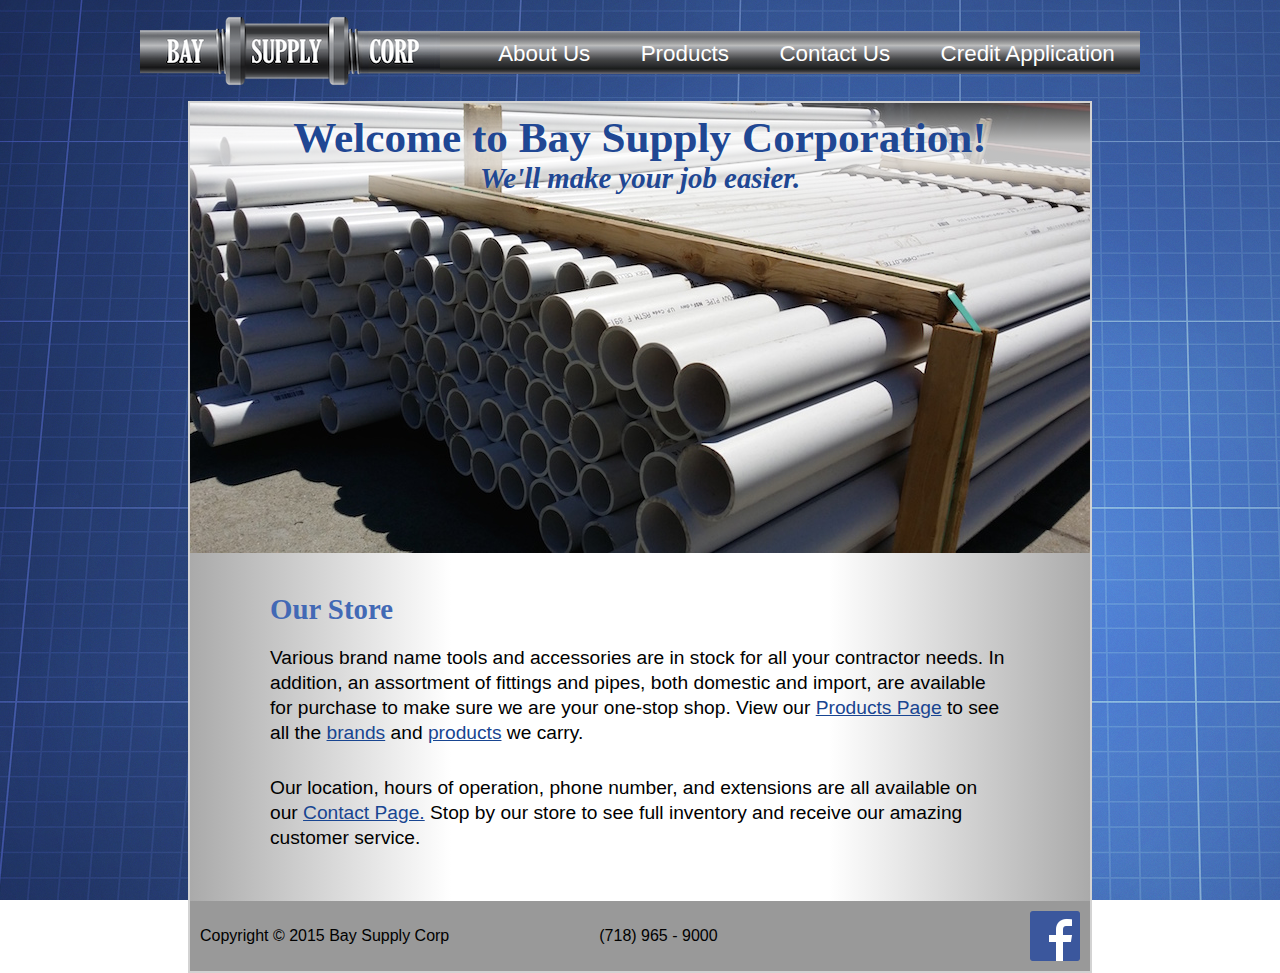
==== commit 1aa8070b: "Media Queries" ====
--- a/Bay Supply Corp/Calvin/index.html
+++ b/Bay Supply Corp/Calvin/index.html
@@ -10,8 +10,6 @@
 <header class="pageHeader">
     <div class="navBar">
         <a href="index.html"><img class="logo" src="../Images/google_drive_images/pipesignpng.png"/></a>
-        
-         <!--For bigger devices-->
         <nav class="mainNav">
         <ul class="mainNav-ul">
             <a href="creditApp.html"><li>Credit Application</li></a>
@@ -19,22 +17,7 @@
             <a href="products.html"><li>Products</li></a>
             <a href="about.html"><li>About Us</li></a>
         </ul>
-        </nav>
-        
-        <!--For tablets and handheld devices-->
-        <h3 class="navigationButton">Navigate to &#x25BC</h3>
-        <ul class="dropDownNavButton">
-            <nav class="dropDownMenu">
-                <li><a href="about.html">About Us</a></li>
-                <li><a href="products.html">Products</a></li>
-                <li><a href="contact.html">Contact Us</a></li>
-                <li><a href="creditApp.html">Credit Application</a></li>
-             </nav>
-        </ul>
-       
-        
-        
-        
+        </nav>  
     </div>
 </header>
 <section class="contentBody">
--- a/Bay Supply Corp/Calvin/main.css
+++ b/Bay Supply Corp/Calvin/main.css
@@ -504,47 +504,20 @@
         width: 220px;
         height: 52px;
     }
-    .mainNav {
-        display: none;
-    }
-    .dropDownNavButton li { 
-      background-image: url(../Images/Blueprint-Background.jpg);
-      background-attachment: fixed;
-      display: block; 
-      color: #fff;
-      text-shadow: 0 -1px 0 #000;
-    }
-    .dropDownNavButton li:hover { 
-        background: #666;
-    }
-    .navigationButton:hover {
-      background: #555;
-      color: #fff;
-    }
-    .dropDownNavButton {
-        /*visibility: hidden; */
-    }
-    .navigationButton:hover > .dropDownNavButton {
-      display: block;
-      opacity: 1;
-      visibility: visible;
-    }
     
     /*Main Content Body*/
     .contentBody {
         width: 460px;
-        display: none;
     }
     
     /*  Banner Styles  */
-    .indexBanner,.aboutBanner,.contactBanner,.productsBanners,.creditBanner{
+ .indexBanner,.aboutBanner,.contactBanner,.productsBanners,.creditBanner{
         background-size: 100% 100%;
     }
     
     /*  Footer Styles */
     .pageFooter {
         width: 460px;
-        display: none;
     }
     
     .copyright {
@@ -566,19 +539,53 @@
     }
     
     /*Content Styles*/
+    .quickLinks h2 {
+        padding: 10px 0px 10px;
+    }
+    .prodLinks h3, .brandLinks h3 {
+        margin-bottom: 10px;
+        text-align: center;
+    }
     .brandLinks {
-        clear: both; 
+        float: none;
+        margin: 0 0 0 0;
     }
     .quickLinks {
-        margin: 0 -30px;
+        margin: 0 0;
+        top: 60px;
+    }
+    .prodLinks {
+        float: none;
+        margin: 0 0 0 0;
+    }
+     .prodLinks ul, .brandLinks ul {
+        padding-left: 0;
+        line-height: 1.5;
+        padding-bottom: 10px;
+        list-style-type: none;
+        text-align: center;
+    }
+    
+    /*Index Page*/
+    .welcome h2 {
+        text-align: center;
     }
     
     /*Products Page*/
-    .brands > section > div:nth-child(2n) {
-        float: right;
-    }
-    .products > section > div:nth-child(2n) {
-        float: right;
+    .brands h1,h2 {
+        text-align: center;
+    }
+    .products h1,h2 {
+        text-align: center;
+    }
+    .imageC {
+        float: none;
+    }
+    .brands > section > div {
+        margin: 10px auto;
+    }
+    .products > section > div {
+       margin: 10px auto;
     } 
     
     /*Contact Page*/
@@ -595,8 +602,111 @@
 }
 
 /*Handheld Devices*/
-@media only screen and (max-width: 385px) {
-    
+@media only screen and (max-width: 479px) {
+    
+    /*  Header Styles & Navigation Styles  */
+    .pageHeader {
+        max-width: 400px;
+    }
+    .logo {
+        padding: 15px 5px;
+        width: 175px;
+        height: 52px;
+    }
+    
+    /*Main Content Body*/
+    .contentBody {
+        width: 390px;
+    }
+    
+    /*  Banner Styles  */
+ .indexBanner,.aboutBanner,.contactBanner,.productsBanners,.creditBanner{
+        background-size: 100% 100%;
+    }
+    
+    /*  Footer Styles */
+    .pageFooter {
+        width: 390px;
+    }
+    
+    .copyright {
+        float: none;
+        text-align: center;
+        margin-left: 0px;
+        margin-bottom: -40px;
+    }
+    .phone {
+        float: none;
+        text-align: center;
+        margin-left: 0px;
+    }
+    .FBLogo {
+        float: none;
+        margin-top: -15px;
+        margin-left: 45%;
+        margin-right: 55%;
+    }
+    
+    /*Content Styles*/
+    .quickLinks h2 {
+        padding: 10px 0px 10px;
+    }
+    .prodLinks h3, .brandLinks h3 {
+        margin-bottom: 10px;
+        text-align: center;
+    }
+    .brandLinks {
+        float: none;
+        margin: 0 0 0 0;
+    }
+    .quickLinks {
+        margin: 0 0;
+        top: 60px;
+    }
+    .prodLinks {
+        float: none;
+        margin: 0 0 0 0;
+    }
+     .prodLinks ul, .brandLinks ul {
+        padding-left: 0;
+        line-height: 1.5;
+        padding-bottom: 10px;
+        list-style-type: none;
+        text-align: center;
+    }
+    
+    /*Index Page*/
+    .welcome h2 {
+        text-align: center;
+    }
+    
+    /*Products Page*/
+    .brands h1,h2 {
+        text-align: center;
+    }
+    .products h1,h2 {
+        text-align: center;
+    }
+    .imageC {
+        float: none;
+    }
+    .brands > section > div {
+        margin: 10px auto;
+    }
+    .products > section > div {
+       margin: 10px auto;
+    } 
+    
+    /*Contact Page*/
+    .leftList {
+        margin-bottom: 0px;
+        padding-bottom: 0px;
+    }
+    .rightList {
+        margin-left: 0px;
+        margin-top: 0px;
+        padding-top: 0px;
+    }
     
     
 }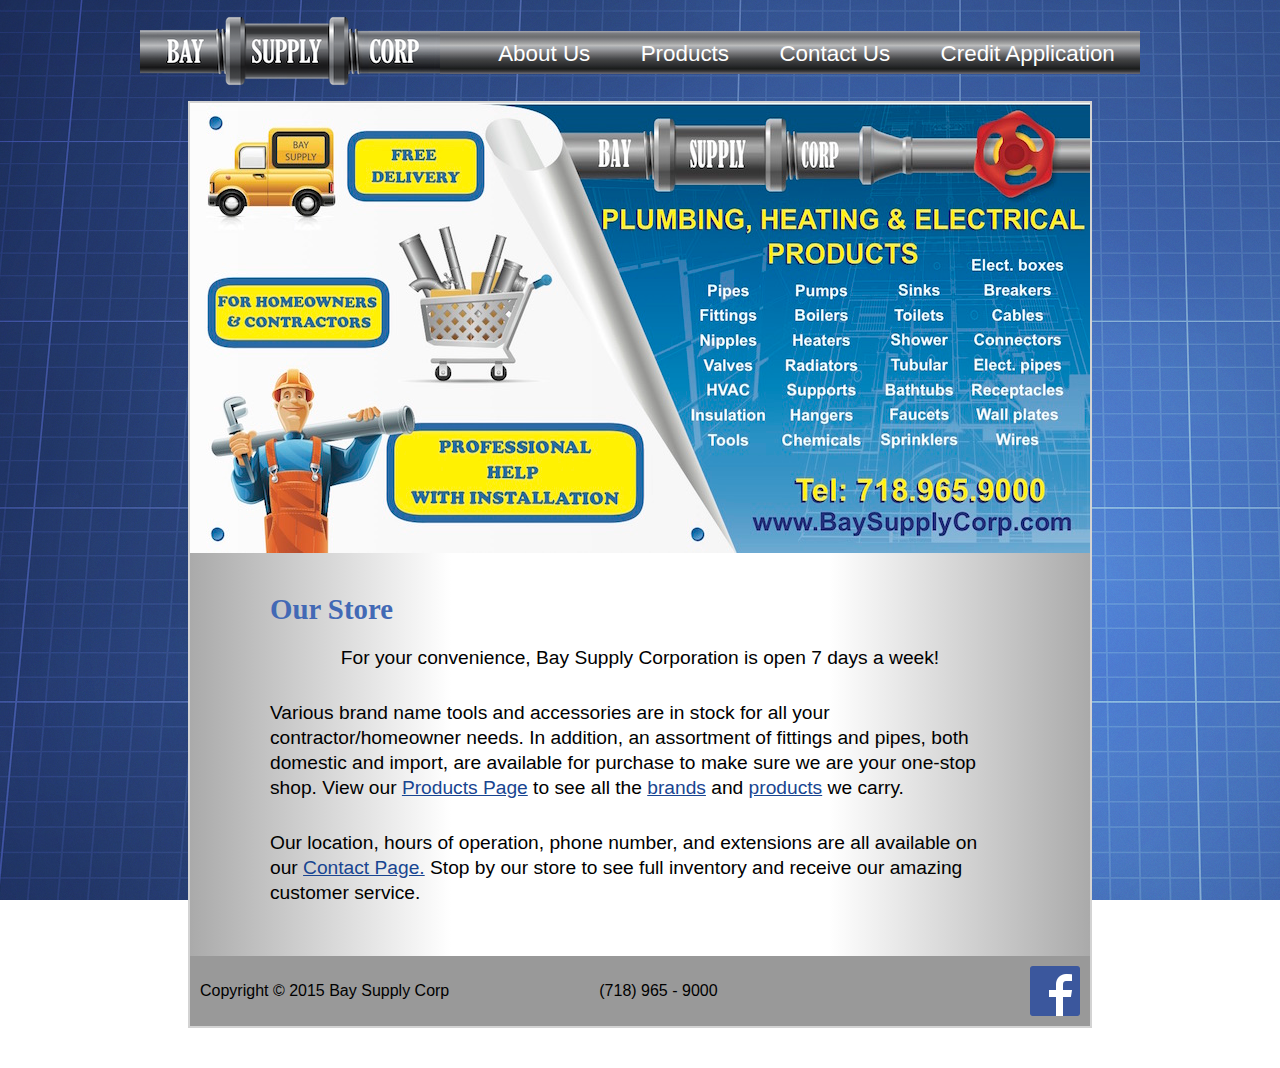
==== commit 2c1917ba: "Finished media queries" ====
--- a/Bay Supply Corp/Calvin/index.html
+++ b/Bay Supply Corp/Calvin/index.html
@@ -9,7 +9,7 @@
 <body>
 <header class="pageHeader">
     <div class="navBar">
-        <a href="index.html"><img class="logo" src="../Images/google_drive_images/pipesignpng.png"/></a>
+        <a href="index.html"><img class="logo" src="images/pipesignpng.png"/></a>
         <nav class="mainNav">
         <ul class="mainNav-ul">
             <a href="creditApp.html"><li>Credit Application</li></a>
@@ -17,28 +17,36 @@
             <a href="products.html"><li>Products</li></a>
             <a href="about.html"><li>About Us</li></a>
         </ul>
-        </nav>  
+        </nav> 
+        
+        <!--Drop-Down Menu-->
+        <nav class="mobileNav">
+        <form action="../">
+            <select onchange="window.open(this.options[this.selectedIndex].value,'_top')">
+                <option value="">Choose a Destination</option>
+                <option value="about.html">About Us</option>
+                <option value="products.html">Products</option>
+                <option value="contact.html">Contact Us</option>
+                <option value="creditApp.html">Credit Application</option>
+            </select>
+        </form>
+        </nav>
     </div>
 </header>
 <section class="contentBody">
-    <div class="banner indexBanner">
-        <div class="bannerText">
-            <h1>Welcome to <span class="siteName">Bay Supply Corporation!</span></h1>
-            <h3>We'll make your job easier.</h3>
-        </div>
-    </div>
+    <div class="banner indexBanner"></div>
     <section class="welcome">
         <h2>Our Store</h2>
-        <p>Various brand name tools and accessories are in stock for all your contractor needs. In addition, an assortment of fittings and pipes, both domestic and import, are available for purchase to make sure we are your one-stop shop. View our <a href="products.html">Products Page</a> to see all the <a href="products.html#brands">brands</a> and <a href="products.html#products">products</a> we carry.</p>
+        <p class="introPar">For your convenience, Bay Supply Corporation is open 7 days a week!</p>
+        <p>Various brand name tools and accessories are in stock for all your contractor/homeowner needs. In addition, an assortment of fittings and pipes, both domestic and import, are available for purchase to make sure we are your one-stop shop. View our <a href="products.html">Products Page</a> to see all the <a href="products.html#brands">brands</a> and <a href="products.html#products">products</a> we carry.</p>
         <p>Our location, hours of operation, phone number, and extensions are all available on our <a href="contact.html">Contact Page.</a> Stop by our store to see full inventory and receive our amazing customer service.</p>
-    
     </section>
 </section>
     
 <footer class="pageFooter">
     <div class="copyright">Copyright &copy; 2015 Bay Supply Corp</div>
     <div class="phone">&#40;718&#41; 965 - 9000</div>
-    <a href="https://www.facebook.com/baysupplycorp" target="_blank"><img class="FBLogo" src="../Images/FB-f-Logo__blue_50.png" /></a>
+    <a href="https://www.facebook.com/baysupplycorp" target="_blank"><img class="FBLogo" src="images/FB-f-Logo__blue_50.png" /></a>
 </footer>
 </body>
 
--- a/Bay Supply Corp/Calvin/main.css
+++ b/Bay Supply Corp/Calvin/main.css
@@ -4,15 +4,18 @@
     margin: 0;
     padding: 0;
 }
+
 html {
     background-image: url(../Images/Blueprint-Background.jpg);
     background-attachment: fixed;
 }
+
 body {
     width: 100%;
     font-family: "PT Sans", Arial, sans-serif;
     font-size: 16px;
 }
+
 h1 {
     font-family: "PT Serif";
     font-size: 2.3em;
@@ -21,17 +24,18 @@
     margin-top: 40px;
     padding: 10px 45px 0px;
 }
+
 h2 {
     font-family: "PT Serif";
     font-size: 1.8em;
     color: #4269b5;
     clear: both;
 }
+
 h3 {
     font-family: "PT Serif";
     color: #204793;
 }
-
 /*  Header Styles & Navigation Styles  */
 
 .pageHeader {
@@ -41,9 +45,13 @@
     overflow: hidden;
     position: relative;
 }
+
 .logo {
     padding: 15px 0;
     float: left;
+}
+.mobileNav {
+    display: none;
 }
 .mainNav {
     position: absolute;
@@ -52,18 +60,35 @@
     margin-top: 31px;
     height: 42.5px;
     width: 70%;
-    background: #9d9ea5; /* Old browsers */
-    background: -moz-linear-gradient(top,  #9d9ea5 2%, #7c7e84 5%, #747577 9%, #6e6f72 13%, #717375 15%, #7e7e82 19%, #a4a5a5 29%, #bcbcbc 34%, #a6a9ad 38%, #9b9ca0 42%, #757577 52%, #464749 65%, #3e3f3f 69%, #2c2d30 79%, #1a1c1b 88%, #3b3a3d 94%, #62626b 98%); /* FF3.6+ */
-    background: -webkit-gradient(linear, left top, left bottom, color-stop(2%,#9d9ea5), color-stop(5%,#7c7e84), color-stop(9%,#747577), color-stop(13%,#6e6f72), color-stop(15%,#717375), color-stop(19%,#7e7e82), color-stop(29%,#a4a5a5), color-stop(34%,#bcbcbc), color-stop(38%,#a6a9ad), color-stop(42%,#9b9ca0), color-stop(52%,#757577), color-stop(65%,#464749), color-stop(69%,#3e3f3f), color-stop(79%,#2c2d30), color-stop(88%,#1a1c1b), color-stop(94%,#3b3a3d), color-stop(98%,#62626b)); /* Chrome,Safari4+ */
-    background: -webkit-linear-gradient(top,  #9d9ea5 2%,#7c7e84 5%,#747577 9%,#6e6f72 13%,#717375 15%,#7e7e82 19%,#a4a5a5 29%,#bcbcbc 34%,#a6a9ad 38%,#9b9ca0 42%,#757577 52%,#464749 65%,#3e3f3f 69%,#2c2d30 79%,#1a1c1b 88%,#3b3a3d 94%,#62626b 98%); /* Chrome10+,Safari5.1+ */
-    background: -o-linear-gradient(top,  #9d9ea5 2%,#7c7e84 5%,#747577 9%,#6e6f72 13%,#717375 15%,#7e7e82 19%,#a4a5a5 29%,#bcbcbc 34%,#a6a9ad 38%,#9b9ca0 42%,#757577 52%,#464749 65%,#3e3f3f 69%,#2c2d30 79%,#1a1c1b 88%,#3b3a3d 94%,#62626b 98%); /* Opera 11.10+ */
-    background: -ms-linear-gradient(top,  #9d9ea5 2%,#7c7e84 5%,#747577 9%,#6e6f72 13%,#717375 15%,#7e7e82 19%,#a4a5a5 29%,#bcbcbc 34%,#a6a9ad 38%,#9b9ca0 42%,#757577 52%,#464749 65%,#3e3f3f 69%,#2c2d30 79%,#1a1c1b 88%,#3b3a3d 94%,#62626b 98%); /* IE10+ */
-    background: linear-gradient(to bottom,  #9d9ea5 2%,#7c7e84 5%,#747577 9%,#6e6f72 13%,#717375 15%,#7e7e82 19%,#a4a5a5 29%,#bcbcbc 34%,#a6a9ad 38%,#9b9ca0 42%,#757577 52%,#464749 65%,#3e3f3f 69%,#2c2d30 79%,#1a1c1b 88%,#3b3a3d 94%,#62626b 98%); /* W3C */
-    filter: progid:DXImageTransform.Microsoft.gradient( startColorstr='#9d9ea5', endColorstr='#62626b',GradientType=0 ); /* IE6-9 */
-}
+    background: #9d9ea5;
+    /* Old browsers */
+    
+    background: -moz-linear-gradient(top, #9d9ea5 2%, #7c7e84 5%, #747577 9%, #6e6f72 13%, #717375 15%, #7e7e82 19%, #a4a5a5 29%, #bcbcbc 34%, #a6a9ad 38%, #9b9ca0 42%, #757577 52%, #464749 65%, #3e3f3f 69%, #2c2d30 79%, #1a1c1b 88%, #3b3a3d 94%, #62626b 98%);
+    /* FF3.6+ */
+    
+    background: -webkit-gradient(linear, left top, left bottom, color-stop(2%, #9d9ea5), color-stop(5%, #7c7e84), color-stop(9%, #747577), color-stop(13%, #6e6f72), color-stop(15%, #717375), color-stop(19%, #7e7e82), color-stop(29%, #a4a5a5), color-stop(34%, #bcbcbc), color-stop(38%, #a6a9ad), color-stop(42%, #9b9ca0), color-stop(52%, #757577), color-stop(65%, #464749), color-stop(69%, #3e3f3f), color-stop(79%, #2c2d30), color-stop(88%, #1a1c1b), color-stop(94%, #3b3a3d), color-stop(98%, #62626b));
+    /* Chrome,Safari4+ */
+    
+    background: -webkit-linear-gradient(top, #9d9ea5 2%, #7c7e84 5%, #747577 9%, #6e6f72 13%, #717375 15%, #7e7e82 19%, #a4a5a5 29%, #bcbcbc 34%, #a6a9ad 38%, #9b9ca0 42%, #757577 52%, #464749 65%, #3e3f3f 69%, #2c2d30 79%, #1a1c1b 88%, #3b3a3d 94%, #62626b 98%);
+    /* Chrome10+,Safari5.1+ */
+    
+    background: -o-linear-gradient(top, #9d9ea5 2%, #7c7e84 5%, #747577 9%, #6e6f72 13%, #717375 15%, #7e7e82 19%, #a4a5a5 29%, #bcbcbc 34%, #a6a9ad 38%, #9b9ca0 42%, #757577 52%, #464749 65%, #3e3f3f 69%, #2c2d30 79%, #1a1c1b 88%, #3b3a3d 94%, #62626b 98%);
+    /* Opera 11.10+ */
+    
+    background: -ms-linear-gradient(top, #9d9ea5 2%, #7c7e84 5%, #747577 9%, #6e6f72 13%, #717375 15%, #7e7e82 19%, #a4a5a5 29%, #bcbcbc 34%, #a6a9ad 38%, #9b9ca0 42%, #757577 52%, #464749 65%, #3e3f3f 69%, #2c2d30 79%, #1a1c1b 88%, #3b3a3d 94%, #62626b 98%);
+    /* IE10+ */
+    
+    background: linear-gradient(to bottom, #9d9ea5 2%, #7c7e84 5%, #747577 9%, #6e6f72 13%, #717375 15%, #7e7e82 19%, #a4a5a5 29%, #bcbcbc 34%, #a6a9ad 38%, #9b9ca0 42%, #757577 52%, #464749 65%, #3e3f3f 69%, #2c2d30 79%, #1a1c1b 88%, #3b3a3d 94%, #62626b 98%);
+    /* W3C */
+    
+    filter: progid: DXImageTransform.Microsoft.gradient( startColorstr='#9d9ea5', endColorstr='#62626b', GradientType=0);
+    /* IE6-9 */
+}
+
 .mainNav-ul {
     list-style: none;
 }
+
 .mainNav-ul li {
     float: right;
     font-size: 1.4em;
@@ -71,193 +96,245 @@
     padding: 0 1.8%;
     line-height: 45px;
 }
-a:link, a:visited {
+
+a:link,
+a:visited {
     color: white;
 }
+
 .mainNav-ul li:hover {
     background: rgba(200, 200, 200, 0.5);
 }
-
 /*  Main Body Styles  */
 
 .contentBody {
     overflow: hidden;
     clear: both;
+    position: relative;
     width: 900px;
     margin: auto;
-    position: relative;
     border: 2px solid lightgray;
     border-bottom: none;
-    background: #aaaaaa; /* Old browsers */
-    background: -moz-linear-gradient(left, #aaaaaa 0%, #ffffff 29%, #ffffff 71%, #aaaaaa 100%); /* FF3.6+ */
-    background: -webkit-gradient(linear, left top, right top, color-stop(0%,#aaaaaa), color-stop(29%,#ffffff), color-stop(71%,#ffffff), color-stop(100%,#aaaaaa)); /* Chrome,Safari4+ */
-    background: -webkit-linear-gradient(left, #aaaaaa 0%,#ffffff 29%,#ffffff 71%,#aaaaaa 100%); /* Chrome10+,Safari5.1+ */
-    background: -o-linear-gradient(left, #aaaaaa 0%,#ffffff 29%,#ffffff 71%,#aaaaaa 100%); /* Opera 11.10+ */
-    background: -ms-linear-gradient(left, #aaaaaa 0%,#ffffff 29%,#ffffff 71%,#aaaaaa 100%); /* IE10+ */
-    background: linear-gradient(to right, #aaaaaa 0%,#ffffff 29%,#ffffff 71%,#aaaaaa 100%); /* W3C */
-    filter: progid:DXImageTransform.Microsoft.gradient( startColorstr='#aaaaaa', endColorstr='#aaaaaa',GradientType=1 ); /* IE6-9 */
-}
-
+    background: #aaaaaa;
+    /* Old browsers */
+    
+    background: -moz-linear-gradient(left, #aaaaaa 0%, #ffffff 29%, #ffffff 71%, #aaaaaa 100%);
+    /* FF3.6+ */
+    
+    background: -webkit-gradient(linear, left top, right top, color-stop(0%, #aaaaaa), color-stop(29%, #ffffff), color-stop(71%, #ffffff), color-stop(100%, #aaaaaa));
+    /* Chrome,Safari4+ */
+    
+    background: -webkit-linear-gradient(left, #aaaaaa 0%, #ffffff 29%, #ffffff 71%, #aaaaaa 100%);
+    /* Chrome10+,Safari5.1+ */
+    
+    background: -o-linear-gradient(left, #aaaaaa 0%, #ffffff 29%, #ffffff 71%, #aaaaaa 100%);
+    /* Opera 11.10+ */
+    
+    background: -ms-linear-gradient(left, #aaaaaa 0%, #ffffff 29%, #ffffff 71%, #aaaaaa 100%);
+    /* IE10+ */
+    
+    background: linear-gradient(to right, #aaaaaa 0%, #ffffff 29%, #ffffff 71%, #aaaaaa 100%);
+    /* W3C */
+    
+    filter: progid: DXImageTransform.Microsoft.gradient( startColorstr='#aaaaaa', endColorstr='#aaaaaa', GradientType=1);
+    /* IE6-9 */
+}
 /*  Banner Styles  */
 
 .banner {
     height: 450px;
     position: relative;
 }
+
 .indexBanner {
-    background-image: url(../Images/google_drive_images/pvc_pipes.jpg);
-}
-.indexBanner h1 {
-    margin: 0;
-    padding: 0;
-    font-size: 2.7em;
-    color: #204793;
-    text-shadow: 0 0 5px rgba(255, 255, 255, 0.5);
-}
-.indexBanner h3 {
-    margin: 0;
-    padding: 0;
-    font-size: 1.8em;
-    font-style: italic;
-    text-shadow: 0 0 5px rgba(255, 255, 255, 0.5);
-}
-.bannerText {
-    padding: 10px;
+    background-image: url(images/index-banner.jpg);
+}
+
+.introPar {
     text-align: center;
-    background: -moz-linear-gradient(top, rgba(255,255,255,0.25) 0%, rgba(255,255,255,0.75) 40%, rgba(255,255,255,0.75) 60%, rgba(255,255,255,0.26) 90%, rgba(255,255,255,0) 100%); /* FF3.6+ */
-background: -webkit-gradient(linear, left top, left bottom, color-stop(0%,rgba(255,255,255,0.25)), color-stop(40%,rgba(255,255,255,0.75)), color-stop(60%,rgba(255,255,255,0.75)), color-stop(90%,rgba(255,255,255,0.26)), color-stop(100%,rgba(255,255,255,0))); /* Chrome,Safari4+ */
-background: -webkit-linear-gradient(top, rgba(255,255,255,0.25) 0%,rgba(255,255,255,0.75) 40%,rgba(255,255,255,0.75) 60%,rgba(255,255,255,0.26) 90%,rgba(255,255,255,0) 100%); /* Chrome10+,Safari5.1+ */
-background: -o-linear-gradient(top, rgba(255,255,255,0.25) 0%,rgba(255,255,255,0.75) 40%,rgba(255,255,255,0.75) 60%,rgba(255,255,255,0.26) 90%,rgba(255,255,255,0) 100%); /* Opera 11.10+ */
-background: -ms-linear-gradient(top, rgba(255,255,255,0.25) 0%,rgba(255,255,255,0.75) 40%,rgba(255,255,255,0.75) 60%,rgba(255,255,255,0.26) 90%,rgba(255,255,255,0) 100%); /* IE10+ */
-background: linear-gradient(to bottom, rgba(255,255,255,0.25) 0%,rgba(255,255,255,0.75) 40%,rgba(255,255,255,0.75) 60%,rgba(255,255,255,0.26) 90%,rgba(255,255,255,0) 100%); /* W3C */
-filter: progid:DXImageTransform.Microsoft.gradient( startColorstr='#40ffffff', endColorstr='#00ffffff',GradientType=0 ); /* IE6-9 */
-}
+}  
+
 .aboutBanner {
-    background-image: url(../Images/google_drive_images/counter.jpg);
-}
+    background: url(images/counter.jpg);
+}
+
 .contactBanner {
-    background-image: url(../Images/google_drive_images/front_entrance.jpg);
-}
+    background: url(images/front_entrance.jpg) no-repeat top right;
+}
+
 .productsBanner {
-    background-image: url(../Images/google_drive_images/no-hub-elbows.jpg);
-}
+    background-image: url(images/no-hub-elbows.jpg);
+}
+
 .creditBanner {
-    background-image: url(../Images/google_drive_images/store_back.JPG);
-}
-
+    background: url(images/store_back.JPG);
+}
 /*  Content Styles  */
 
-.about_intro, .services {
+.about_intro,
+.services {
     padding: 40px 80px 0 80px;
 }
+
 .welcome {
     padding: 40px 80px 20px 80px;
 }
+
 .welcome h2 {
     margin-bottom: 20px;
 }
+
 .welcome p {
     font-size: 1.2em;
     line-height: 1.3;
     margin-bottom: 30px;
 }
-.welcome a:link, .welcome a:visited {
+
+.welcome a:link,
+.welcome a:visited {
     color: #184591;
 }
+
 .nameAccent {
     font-weight: bold;
     color: ;
 }
+
 .brandAccent {
     font-style: italic;
 }
+
 .policies {
     padding: 40px 80px;
 }
-.about_intro p, .storeLocation p, .policies p {
+
+.about_intro p,
+.storeLocation p,
+.policies p {
     font-size: 1.2em;
     line-height: 1.3;
     margin-bottom: 20px;
 }
+
 .policies h2 {
     margin-bottom: 20px;
 }
+
 .policyName {
     font-weight: bold;
     text-decoration: underline;
 }
-.serviceList, .hoursList, .leftList, .rightList {
+
+.serviceList,
+.hoursList,
+.leftList,
+.rightList {
     padding: 20px;
 }
-.serviceList li, .hoursList li, .leftList li, .rightList li {
+
+.serviceList li,
+.hoursList li,
+.leftList li,
+.rightList li {
     padding-bottom: 10px;
     line-height: 1.3;
     font-size: 1.2em;
 }
-.storeHours, .storeLocation {
+
+.storeHours,
+.storeLocation {
     padding: 40px 80px 0 80px;
 }
+
 .address {
     font-style: italic;
     text-decoration: underline;
 }
+
 .phoneContact {
     padding: 20px 80px 0;
 }
-.phoneContact h2, .storeLocation h2 {
+
+.phoneContact h2,
+.storeLocation h2 {
     margin-bottom: 20px;
 }
+
 .phoneNum {
     font-size: 1.4em;
 }
+
 .leftList {
     float: left;
     margin-bottom: 20px;
 }
+
 .rightList {
     float: left;
     margin-left: 40px;
 }
-.leftList ul, .rightList ul {
+
+.leftList ul,
+.rightList ul {
     list-style: none;
     padding-left: 10px
 }
+
 .etxBranch {
     text-decoration: underline;
     font-style: italic;
     color: ;
 }
+
 .extName {
     font-weight: bold;
-    
-}
+}
+
 .creditApp {
     padding: 90px 80px 0 80px;
     height: 450px;
     text-align: center;
 }
+
 .credDownload {
     display: inline-block;
     margin-top: 20px;
     padding: 30px;
     font-size: 1.2em;
     box-shadow: 7px 7px 10px #999;
-    background: #aaaaaa; /* Old browsers */
-    background: -moz-linear-gradient(top, #aaaaaa 0%, #ffffff 40%, #ffffff 60%, #aaaaaa 100%); /* FF3.6+ */
-    background: -webkit-gradient(linear, left top, left bottom, color-stop(0%,#aaaaaa), color-stop(40%,#ffffff), color-stop(60%,#ffffff), color-stop(100%,#aaaaaa)); /* Chrome,Safari4+ */
-    background: -webkit-linear-gradient(top, #aaaaaa 0%,#ffffff 40%,#ffffff 60%,#aaaaaa 100%); /* Chrome10+,Safari5.1+ */
-    background: -o-linear-gradient(top, #aaaaaa 0%,#ffffff 40%,#ffffff 60%,#aaaaaa 100%); /* Opera 11.10+ */
-    background: -ms-linear-gradient(top, #aaaaaa 0%,#ffffff 40%,#ffffff 60%,#aaaaaa 100%); /* IE10+ */
-    background: linear-gradient(to bottom, #aaaaaa 0%,#ffffff 40%,#ffffff 60%,#aaaaaa 100%); /* W3C */
-    filter: progid:DXImageTransform.Microsoft.gradient( startColorstr='#aaaaaa', endColorstr='#aaaaaa',GradientType=0 ); /* IE6-9 */
-    
-}
+    background: #aaaaaa;
+    /* Old browsers */
+    
+    background: -moz-linear-gradient(top, #aaaaaa 0%, #ffffff 40%, #ffffff 60%, #aaaaaa 100%);
+    /* FF3.6+ */
+    
+    background: -webkit-gradient(linear, left top, left bottom, color-stop(0%, #aaaaaa), color-stop(40%, #ffffff), color-stop(60%, #ffffff), color-stop(100%, #aaaaaa));
+    /* Chrome,Safari4+ */
+    
+    background: -webkit-linear-gradient(top, #aaaaaa 0%, #ffffff 40%, #ffffff 60%, #aaaaaa 100%);
+    /* Chrome10+,Safari5.1+ */
+    
+    background: -o-linear-gradient(top, #aaaaaa 0%, #ffffff 40%, #ffffff 60%, #aaaaaa 100%);
+    /* Opera 11.10+ */
+    
+    background: -ms-linear-gradient(top, #aaaaaa 0%, #ffffff 40%, #ffffff 60%, #aaaaaa 100%);
+    /* IE10+ */
+    
+    background: linear-gradient(to bottom, #aaaaaa 0%, #ffffff 40%, #ffffff 60%, #aaaaaa 100%);
+    /* W3C */
+    
+    filter: progid: DXImageTransform.Microsoft.gradient( startColorstr='#aaaaaa', endColorstr='#aaaaaa', GradientType=0);
+    /* IE6-9 */
+}
+
 .credDownload p {
     color: black;
 }
+
 .credit-p {
     margin-top: 30px;
 }
+
 .quickLinks {
     position: relative;
     top: 80px;
@@ -266,44 +343,59 @@
     overflow: hidden;
     /*  BREAKS AT WIDTH < 588 PX  */
 }
+
 .quickLinks h2 {
     padding: 20px 80px 20px;
     color: #002571;
 }
+
 .brandLinks {
     float: left;
     margin: 0 7% 20px 12%;
 }
+
 .prodLinks {
     float: right;
     margin: 0 12% 40px 7%;
 }
-.prodLinks h3, .brandLinks h3 {
+
+.prodLinks h3,
+.brandLinks h3 {
     margin-bottom: 10px;
     text-decoration: underline;
     font-size: 1.4em;
     color: #002571;
 }
-.prodLinks ul, .brandLinks ul {
+
+.prodLinks ul,
+.brandLinks ul {
     padding-left: 20px;
     line-height: 1.5;
-    
-}
-.prodLinks a, .brandLinks a, .prodLinks a:visited, .brandLinks a:visited {
+}
+
+.prodLinks a,
+.brandLinks a,
+.prodLinks a:visited,
+.brandLinks a:visited {
     text-decoration: none;
     color: #002571;
 }
+
 .products {
     clear: both;
 }
-.products h2, .brands h2 {
+
+.products h2,
+.brands h2 {
     padding: 10px 45px 0px;
 }
+
 .imageC {
     float: left;
     width: 210px;
     margin: 40px 45px;
 }
+
 .image {
     box-sizing: border-box;
     width: 210px;
@@ -312,12 +404,13 @@
     border: 1px solid black;
     overflow: hidden;
     vertical-align: middle;
-    
-}
+}
+
 .image img {
     width: 206px;
     margin-left: 1px;
 }
+
 .caption {
     box-sizing: border-box;
     height: 40px;
@@ -328,33 +421,36 @@
     border: 1px solid black;
     border-top: none;
 }
+
 .caption1 {
     display: none;
 }
-
 /*  Footer Styles Here  */
 
 .pageFooter {
-    margin: 0 auto;
+    margin: 0 auto 40px;
     width: 900px;
     overflow: hidden;
     background: #999;
     border: 2px solid lightgray;
     border-top: none;
 }
+
 .copyright {
     float: left;
     margin-left: 10px;
     line-height: 70px;
 }
+
 .phone {
     float: left;
     margin-left: 150px;
     line-height: 70px;
 }
+
 .FBLogo {
     float: right;
-    margin: 10px; 
+    margin: 10px;
 }
 
 /*  Media Queries  */
@@ -387,7 +483,7 @@
         padding: 0 1.1%;
     }  
     
-    /*Main Content Body*/
+    /* Main Content Body */
     .contentBody {
         width: 750px;
     }
@@ -402,7 +498,7 @@
         width: 750px;
     }
     
-    /*Content Styles*/
+    /* Content Styles */
     .brandLinks {
         clear: both; 
     }
@@ -410,7 +506,7 @@
         margin: 0 40px;
     }
     
-    /*Products Page*/
+    /* Products Page */
     .brands > section > div:nth-child(2n) {
         float: right;
     }
@@ -446,9 +542,9 @@
         font-size: 1em;
         margin: -1.5% 1% 1% 0%;
         padding: -1.5% 1% 1% 0%;
-    }  
-    
-    /*Main Content Body*/
+    }
+
+    /* Main Content Body */
     .contentBody {
         width: 600px;
     }
@@ -463,7 +559,7 @@
         width: 600px;
     }
     
-    /*Content Styles*/0
+    /* Content Styles */
     .brandLinks {
         clear: both; 
     }
@@ -471,7 +567,7 @@
         margin: 0 -30px;
     }
     
-    /*Products Page*/
+    /* Products Page */
     .brands > section > div:nth-child(2n) {
         float: right;
     }
@@ -479,7 +575,7 @@
         float: right;
     } 
     
-    /*Contact Page*/
+    /* Contact Page */
     .leftList {
         margin-bottom: 0px;
         padding-bottom: 0px;
@@ -504,8 +600,55 @@
         width: 220px;
         height: 52px;
     }
-    
-    /*Main Content Body*/
+    .mainNav {
+        display: none;   
+    }
+    .mobileNav {
+        display: block;
+        position: absolute;
+        left: 225px;
+        float: right;
+        margin-top: 27px;
+        margin-bottom: 500px;
+        height: 31px;
+        width: 51.5%;
+        background: #9d9ea5;
+        /* Old browsers */
+
+        background: -moz-linear-gradient(top, #9d9ea5 2%, #7c7e84 5%, #747577 9%, #6e6f72 13%, #717375 15%, #7e7e82 19%, #a4a5a5 29%, #bcbcbc 34%, #a6a9ad 38%, #9b9ca0 42%, #757577 52%, #464749 65%, #3e3f3f 69%, #2c2d30 79%, #1a1c1b 88%, #3b3a3d 94%, #62626b 98%);
+        /* FF3.6+ */
+
+        background: -webkit-gradient(linear, left top, left bottom, color-stop(2%, #9d9ea5), color-stop(5%, #7c7e84), color-stop(9%, #747577), color-stop(13%, #6e6f72), color-stop(15%, #717375), color-stop(19%, #7e7e82), color-stop(29%, #a4a5a5), color-stop(34%, #bcbcbc), color-stop(38%, #a6a9ad), color-stop(42%, #9b9ca0), color-stop(52%, #757577), color-stop(65%, #464749), color-stop(69%, #3e3f3f), color-stop(79%, #2c2d30), color-stop(88%, #1a1c1b), color-stop(94%, #3b3a3d), color-stop(98%, #62626b));
+        /* Chrome,Safari4+ */
+
+        background: -webkit-linear-gradient(top, #9d9ea5 2%, #7c7e84 5%, #747577 9%, #6e6f72 13%, #717375 15%, #7e7e82 19%, #a4a5a5 29%, #bcbcbc 34%, #a6a9ad 38%, #9b9ca0 42%, #757577 52%, #464749 65%, #3e3f3f 69%, #2c2d30 79%, #1a1c1b 88%, #3b3a3d 94%, #62626b 98%);
+        /* Chrome10+,Safari5.1+ */
+
+        background: -o-linear-gradient(top, #9d9ea5 2%, #7c7e84 5%, #747577 9%, #6e6f72 13%, #717375 15%, #7e7e82 19%, #a4a5a5 29%, #bcbcbc 34%, #a6a9ad 38%, #9b9ca0 42%, #757577 52%, #464749 65%, #3e3f3f 69%, #2c2d30 79%, #1a1c1b 88%, #3b3a3d 94%, #62626b 98%);
+        /* Opera 11.10+ */
+
+        background: -ms-linear-gradient(top, #9d9ea5 2%, #7c7e84 5%, #747577 9%, #6e6f72 13%, #717375 15%, #7e7e82 19%, #a4a5a5 29%, #bcbcbc 34%, #a6a9ad 38%, #9b9ca0 42%, #757577 52%, #464749 65%, #3e3f3f 69%, #2c2d30 79%, #1a1c1b 88%, #3b3a3d 94%, #62626b 98%);
+        /* IE10+ */
+
+        background: linear-gradient(to bottom, #9d9ea5 2%, #7c7e84 5%, #747577 9%, #6e6f72 13%, #717375 15%, #7e7e82 19%, #a4a5a5 29%, #bcbcbc 34%, #a6a9ad 38%, #9b9ca0 42%, #757577 52%, #464749 65%, #3e3f3f 69%, #2c2d30 79%, #1a1c1b 88%, #3b3a3d 94%, #62626b 98%);
+        /* W3C */
+
+        filter: progid: DXImageTransform.Microsoft.gradient( startColorstr='#9d9ea5', endColorstr='#62626b', GradientType=0);
+    /* IE6-9 */
+    }
+    form {
+        margin-left: 23px;
+        margin-top: 2px;
+        height: 25px;
+    }
+    select, option {
+        font-family: inherit;
+        font-size: 100%;
+        box-sizing: border-box;
+        height: 25px;
+    }
+    
+    /* Main Content Body */
     .contentBody {
         width: 460px;
     }
@@ -538,7 +681,7 @@
         margin-right: 55%;
     }
     
-    /*Content Styles*/
+    /* Content Styles */
     .quickLinks h2 {
         padding: 10px 0px 10px;
     }
@@ -566,12 +709,12 @@
         text-align: center;
     }
     
-    /*Index Page*/
+    /* Index Page */
     .welcome h2 {
         text-align: center;
     }
     
-    /*Products Page*/
+    /* Products Page */
     .brands h1,h2 {
         text-align: center;
     }
@@ -588,7 +731,7 @@
        margin: 10px auto;
     } 
     
-    /*Contact Page*/
+    /* Contact Page */
     .leftList {
         margin-bottom: 0px;
         padding-bottom: 0px;
@@ -611,10 +754,57 @@
     .logo {
         padding: 15px 5px;
         width: 175px;
-        height: 52px;
-    }
-    
-    /*Main Content Body*/
+        height: 53px;
+    }
+     .mainNav {
+        display: none;   
+    }
+    .mobileNav {
+        display: block;
+        position: absolute;
+        left: 180px;
+        float: right;
+        margin-top: 26.5px;
+        margin-bottom: 500px;
+        height: 32px;
+        width: 55%;
+        background: #9d9ea5;
+        /* Old browsers */
+
+        background: -moz-linear-gradient(top, #9d9ea5 2%, #7c7e84 5%, #747577 9%, #6e6f72 13%, #717375 15%, #7e7e82 19%, #a4a5a5 29%, #bcbcbc 34%, #a6a9ad 38%, #9b9ca0 42%, #757577 52%, #464749 65%, #3e3f3f 69%, #2c2d30 79%, #1a1c1b 88%, #3b3a3d 94%, #62626b 98%);
+        /* FF3.6+ */
+
+        background: -webkit-gradient(linear, left top, left bottom, color-stop(2%, #9d9ea5), color-stop(5%, #7c7e84), color-stop(9%, #747577), color-stop(13%, #6e6f72), color-stop(15%, #717375), color-stop(19%, #7e7e82), color-stop(29%, #a4a5a5), color-stop(34%, #bcbcbc), color-stop(38%, #a6a9ad), color-stop(42%, #9b9ca0), color-stop(52%, #757577), color-stop(65%, #464749), color-stop(69%, #3e3f3f), color-stop(79%, #2c2d30), color-stop(88%, #1a1c1b), color-stop(94%, #3b3a3d), color-stop(98%, #62626b));
+        /* Chrome,Safari4+ */
+
+        background: -webkit-linear-gradient(top, #9d9ea5 2%, #7c7e84 5%, #747577 9%, #6e6f72 13%, #717375 15%, #7e7e82 19%, #a4a5a5 29%, #bcbcbc 34%, #a6a9ad 38%, #9b9ca0 42%, #757577 52%, #464749 65%, #3e3f3f 69%, #2c2d30 79%, #1a1c1b 88%, #3b3a3d 94%, #62626b 98%);
+        /* Chrome10+,Safari5.1+ */
+
+        background: -o-linear-gradient(top, #9d9ea5 2%, #7c7e84 5%, #747577 9%, #6e6f72 13%, #717375 15%, #7e7e82 19%, #a4a5a5 29%, #bcbcbc 34%, #a6a9ad 38%, #9b9ca0 42%, #757577 52%, #464749 65%, #3e3f3f 69%, #2c2d30 79%, #1a1c1b 88%, #3b3a3d 94%, #62626b 98%);
+        /* Opera 11.10+ */
+
+        background: -ms-linear-gradient(top, #9d9ea5 2%, #7c7e84 5%, #747577 9%, #6e6f72 13%, #717375 15%, #7e7e82 19%, #a4a5a5 29%, #bcbcbc 34%, #a6a9ad 38%, #9b9ca0 42%, #757577 52%, #464749 65%, #3e3f3f 69%, #2c2d30 79%, #1a1c1b 88%, #3b3a3d 94%, #62626b 98%);
+        /* IE10+ */
+
+        background: linear-gradient(to bottom, #9d9ea5 2%, #7c7e84 5%, #747577 9%, #6e6f72 13%, #717375 15%, #7e7e82 19%, #a4a5a5 29%, #bcbcbc 34%, #a6a9ad 38%, #9b9ca0 42%, #757577 52%, #464749 65%, #3e3f3f 69%, #2c2d30 79%, #1a1c1b 88%, #3b3a3d 94%, #62626b 98%);
+        /* W3C */
+
+        filter: progid: DXImageTransform.Microsoft.gradient( startColorstr='#9d9ea5', endColorstr='#62626b', GradientType=0);
+    /* IE6-9 */
+    }
+    form {
+        margin-left: 23px;
+        margin-top: 2px;
+        height: 25px;
+    }
+    select, option {
+        font-family: inherit;
+        font-size: 100%;
+        box-sizing: border-box;
+        height: 25px;
+    }
+    
+    /* Main Content Body */
     .contentBody {
         width: 390px;
     }
@@ -647,7 +837,7 @@
         margin-right: 55%;
     }
     
-    /*Content Styles*/
+    /* Content Styles */
     .quickLinks h2 {
         padding: 10px 0px 10px;
     }
@@ -675,12 +865,12 @@
         text-align: center;
     }
     
-    /*Index Page*/
+    /* Index Page */
     .welcome h2 {
         text-align: center;
     }
     
-    /*Products Page*/
+    /* Products Page */
     .brands h1,h2 {
         text-align: center;
     }
@@ -697,7 +887,7 @@
        margin: 10px auto;
     } 
     
-    /*Contact Page*/
+    /* Contact Page */
     .leftList {
         margin-bottom: 0px;
         padding-bottom: 0px;
@@ -708,5 +898,4 @@
         padding-top: 0px;
     }
     
-    
 }